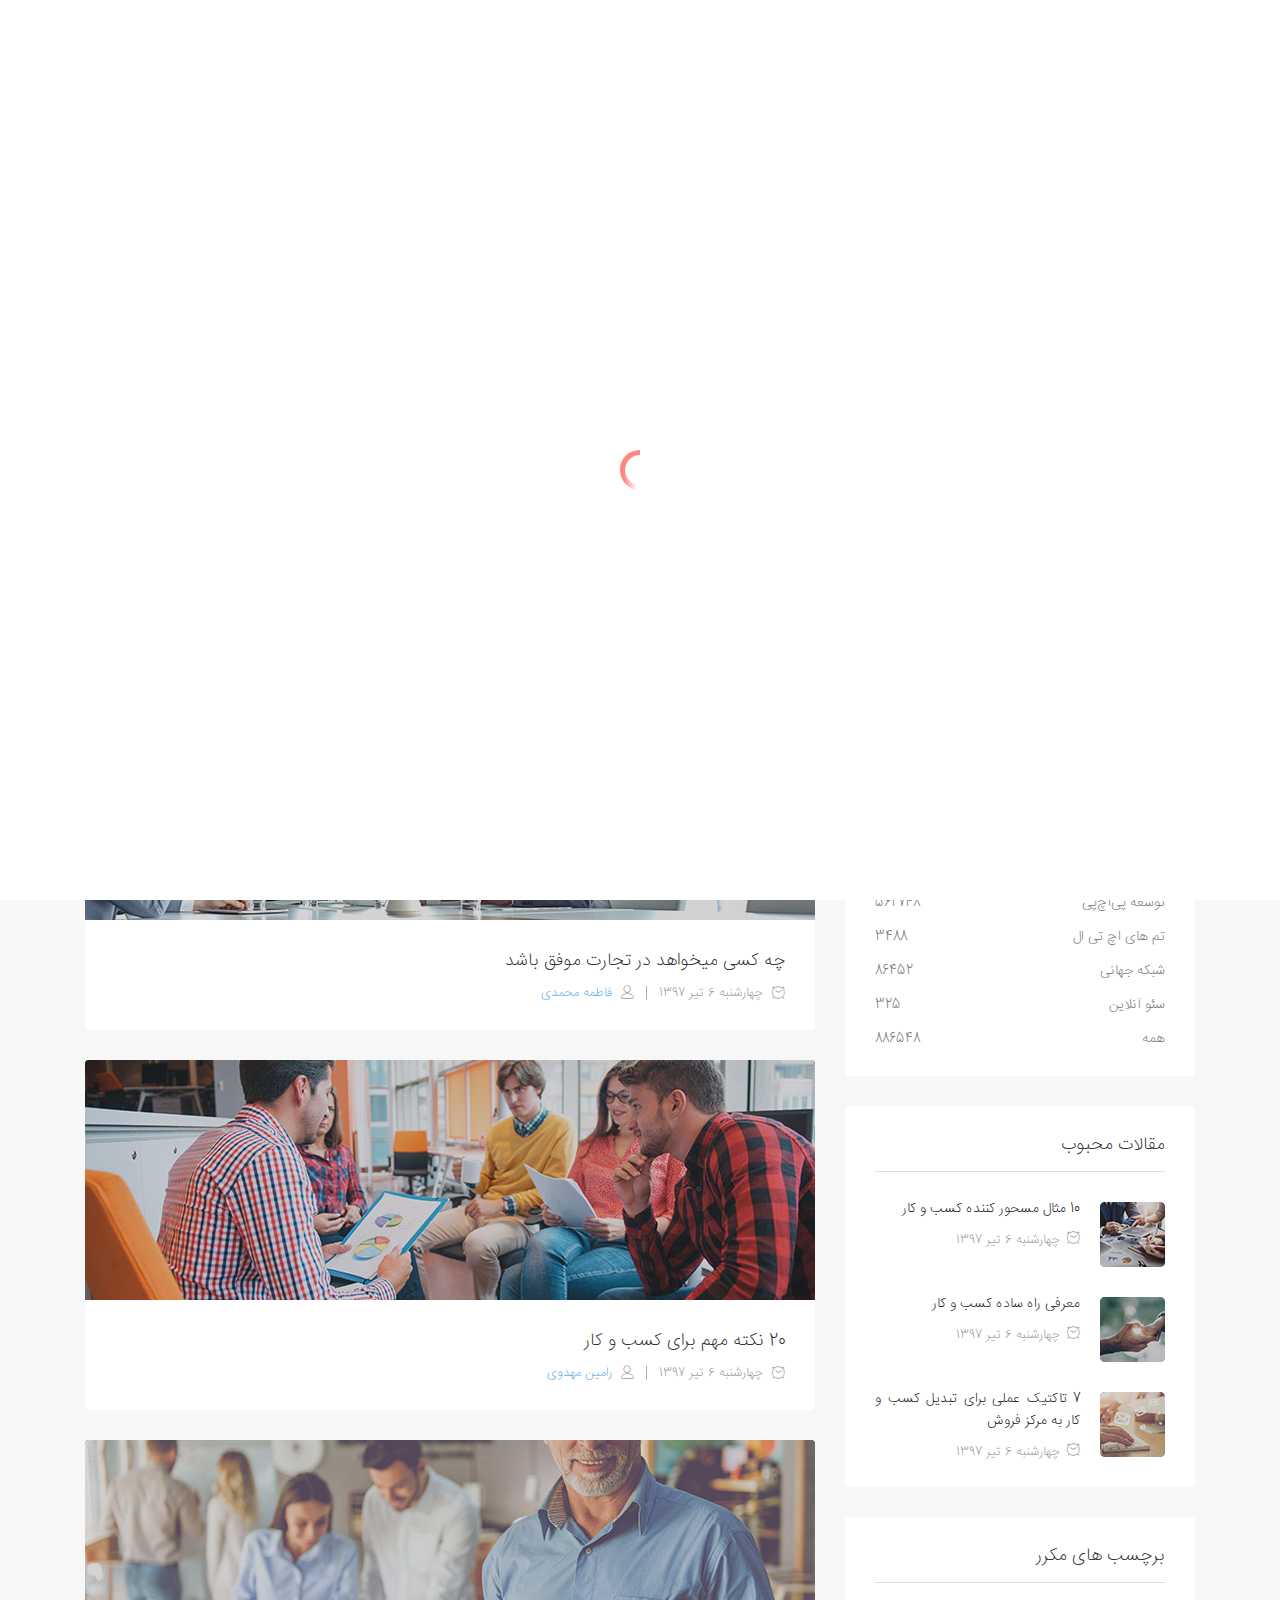
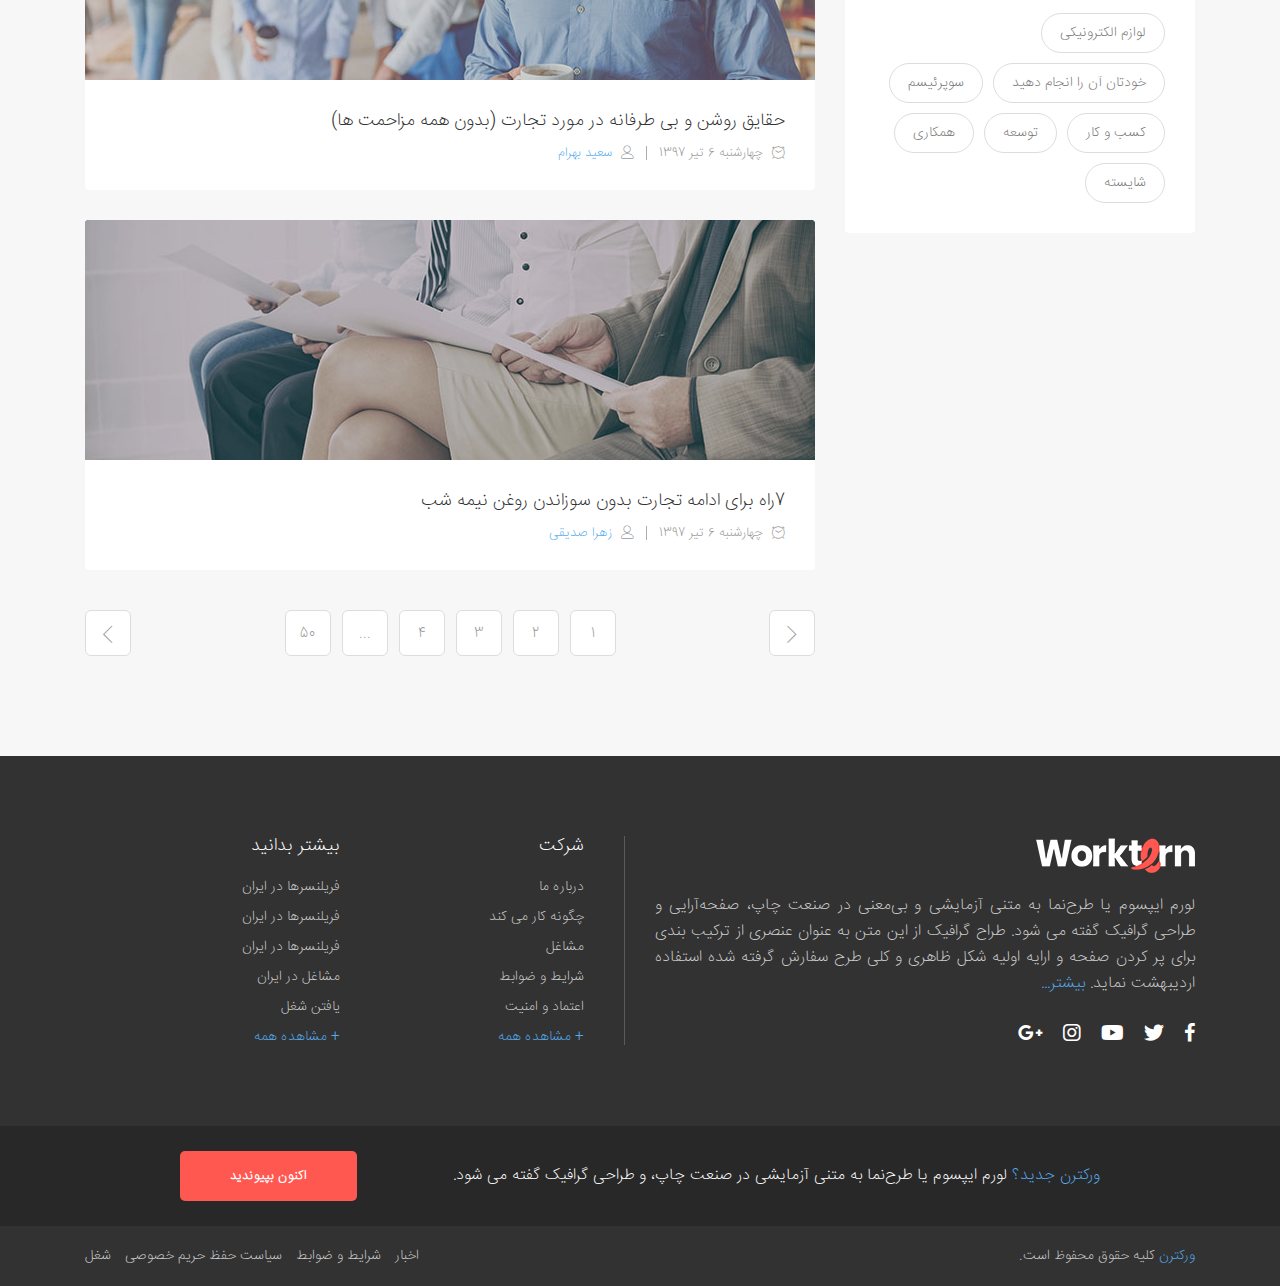
==== worktern/articleclassic.html @ 87391714 "123" ====
<!doctype html>
<!--[if lt IE 7]>		<html class="no-js lt-ie9 lt-ie8 lt-ie7" lang=""> <![endif]-->
<!--[if IE 7]>			<html class="no-js lt-ie9 lt-ie8" lang=""> <![endif]-->
<!--[if IE 8]>			<html class="no-js lt-ie9" lang=""> <![endif]-->
<!--[if gt IE 8]><!-->	<html class="no-js" lang="" dir="rtl"> <!--<![endif]-->

<!-- Mirrored from amentotech.com/htmls/worktern/articleclassic.html by HTTrack Website Copier/3.x [XR&CO'2014], Fri, 29 Nov 2019 17:59:25 GMT -->
<head>
	<meta charset="utf-8">
	<meta http-equiv="X-UA-Compatible" content="IE=edge">
	<title>BootStrap HTML5 CSS3 Theme</title>
	<meta name="description" content="">
	<meta name="viewport" content="width=device-width, initial-scale=1">
	<link rel="apple-touch-icon" href="apple-touch-icon.png">
	<link rel="icon" href="images/favicon.png" type="image/x-icon">
	<link rel="stylesheet" href="css/bootstrap.min.css">
	<link rel="stylesheet" href="css/normalize.css">
	<link rel="stylesheet" href="css/scrollbar.css">
	<link rel="stylesheet" href="css/fontawesome/fontawesome-all.css">
	<link rel="stylesheet" href="css/font-awesome.min.css">
	<link rel="stylesheet" href="css/owl.carousel.min.css">
	<link rel="stylesheet" href="css/jquery-ui.css">
	<link rel="stylesheet" href="css/linearicons.css">
	<link rel="stylesheet" href="css/tipso.css">
	<link rel="stylesheet" href="css/chosen.css">
	<link rel="stylesheet" href="css/prettyPhoto.css">
	<link rel="stylesheet" href="css/main.css">
	<link rel="stylesheet" href="css/color.css">
	<link rel="stylesheet" href="css/transitions.css">
	<link rel="stylesheet" href="css/responsive.css">
	<script src="js/vendor/modernizr-2.8.3-respond-1.4.2.min.js"></script>
</head>
<body class="wt-login">
	<!--[if lt IE 8]>
		<p class="browserupgrade">You are using an <strong>outdated</strong> browser. Please <a href="http://browsehappy.com/">upgrade your browser</a> to improve your experience.</p>
	<![endif]-->
	<!-- Preloader Start -->
	<div class="preloader-outer">
		<div class="loader"></div>
	</div>
	<!-- Preloader End -->
	<!-- Wrapper Start -->
	<div id="wt-wrapper" class="wt-wrapper wt-haslayout">
		<!-- Content Wrapper Start -->
		<div class="wt-contentwrapper">
			<!-- Header Start -->
			<header id="wt-header" class="wt-header wt-headervtwo wt-haslayout">
				<div class="wt-navigationarea">
					<div class="container-fluid">
						<div class="row">
							<div class="col-xs-12 col-sm-12 col-md-12 col-lg-12">
								<strong class="wt-logo"><a href="index-2.html"><img src="images/logo.png" alt="company logo here"></a></strong>
								<form class="wt-formtheme wt-formbanner wt-formbannervtwo">
									<fieldset>
										<div class="form-group">
											<input type="text" name="job" class="form-control" placeholder="من دنبال ... می گردم.">
											<div class="wt-formoptions">
												<div class="wt-dropdown">
													<span>در: <em class="selected-search-type">فریلنسرها</em><i class="lnr lnr-chevron-down"></i></span>
												</div>
												<div class="wt-radioholder">
													<span class="wt-radio">
														<input id="wt-freelancers" data-title="فریلنسرها" type="radio" name="searchtype" value="freelancer" checked="">
														<label for="wt-freelancers">فریلنسرها</label>
													</span>
													<span class="wt-radio">
														<input id="wt-jobs" data-title="مشاغل" type="radio" name="searchtype" value="job">
														<label for="wt-jobs">مشاغل</label>
													</span>
													<span class="wt-radio">
														<input id="wt-companies" data-title="شرکت ها" type="radio" name="searchtype" value="job">
														<label for="wt-companies">شرکت ها</label>
													</span>
												</div>
												<a href="javascrip:void(0);" class="wt-searchbtn"><i class="lnr lnr-magnifier"></i></a>
											</div>
										</div>
									</fieldset>
								</form>
								<div class="wt-rightarea">
									<nav id="wt-nav" class="wt-nav navbar-expand-lg">
										<button class="navbar-toggler" type="button" data-toggle="collapse" data-target="#navbarNav" aria-controls="navbarNav" aria-expanded="false" aria-label="Toggle navigation">
											<i class="lnr lnr-menu"></i>
										</button>
										<div class="collapse navbar-collapse wt-navigation" id="navbarNav">
											<ul class="navbar-nav">
												<li class="menu-item-has-children page_item_has_children">
													<a href="javascript:void(0);">اصلی</a>
													<ul class="sub-menu">
														<li class="menu-item-has-children page_item_has_children wt-notificationicon"><span class="wt-dropdowarrow"><i class="lnr lnr-chevron-left"></i></span>
															<a href="javascript:void(0);">صفحه اصلی</a>
															<ul class="sub-menu">
																<li><a href="index-2.html">صفحه اصلی 1</a></li>
																<li class="wt-newnoti"><a href="indexvtwo.html">صفحه اصلی 2<em>بدون ورود به سیستم</em></a></li>
															</ul>
														</li>
														<li class="menu-item-has-children page_item_has_children"><span class="wt-dropdowarrow"><i class="lnr lnr-chevron-left"></i></span>
															<a href="javascript:void(0);">مقاله</a>
															<ul class="sub-menu">
																<li><a href="articlelist.html">لیست مقاله</a></li>
																<li><a href="articlegrid.html">شبکه مقاله</a></li>
																<li><a href="articlesingle.html">مقاله مجرد</a></li>
																<li><a href="articleclassic.html">مقاله کلاسیک</a></li>
															</ul>
														</li>
														<li class="menu-item-has-children page_item_has_children"><span class="wt-dropdowarrow"><i class="lnr lnr-chevron-left"></i></span>
															<a href="javascript:void(0);">شرکت</a>
															<ul class="sub-menu">
																<li><a href="companygrid.html">شبکه شرکت</a></li>
																<li><a href="companysigle.html">شرکت مجرد</a></li>
															</ul>
														</li>
														<li>
															<a href="about.html">درباره</a>
														</li>
														<li>
															<a href="privacypolicy.html">سیاست حفظ حریم خصوصی</a>
														</li>
														<li>
															<a href="comingsoon.html">به زودی</a>
														</li>
														<li>
															<a href="404page.html">صفحه 404</a>
														</li>
													</ul>
												</li>
												<li class="nav-item">
													<a href="howitworks.html">چگونه کار می کند</a>
												</li>
												<li class="menu-item-has-children page_item_has_children">
													<a href="javascript:void(0);">مرور مشاغل</a>
													<ul class="sub-menu">
														<li>
															<a href="joblisting.html">لیست مشاغل</a>
														</li>
														<li class="current-menu-item">
															<a href="jobsingle.html">مشاغل مجرد</a>
														</li>
														<li>
															<a href="jobproposal.html">پیشنهاد شغل</a>
														</li>
													</ul>
												</li>
												<li class="menu-item-has-children page_item_has_children">
													<a href="javascript:void(0);">مشاهده فریلنسرها</a>
													<ul class="sub-menu">
														<li>
															<a href="userlisting.html">لیست کاربران</a>
														</li>
														<li class="current-menu-item">
															<a href="usersingle.html">کاربر مجرد</a>
														</li>
													</ul>
												</li>
											</ul>
										</div>
									</nav>
									<div class="wt-loginarea">
										<figure class="wt-userimg">
											<img src="images/user-login.png" alt="img description">
										</figure>
										<div class="wt-loginoption">
											<a href="javascript:void(0);" id="wt-loginbtn" class="wt-loginbtn">ورود به سیستم</a>
											<div class="wt-loginformhold">
												<div class="wt-loginheader">
													<span>ورود به سیستم</span>
													<a href="javascript:;"><i class="fa fa-times"></i></a>
												</div>
												<form class="wt-formtheme wt-loginform do-login-form">
													<fieldset>
														<div class="form-group">
															<input type="text" name="username" class="form-control" placeholder="نام کاربری">
														</div>
														<div class="form-group">
															<input type="password" name="password" class="form-control" placeholder="رمز عبور">
														</div>
														<div class="wt-logininfo">
															<a href="javascript:;" class="wt-btn do-login-button">ورود به سیستم</a>
															<span class="wt-checkbox">
																<input id="wt-login" type="checkbox" name="rememberme">
																<label for="wt-login">اطلاعات مرا به خاطر بسپار</label>
															</span>
														</div>
													</fieldset>
													<div class="wt-loginfooterinfo">
														<a href="javascript:;" class="wt-forgot-password">فراموشی رمز عبور</a>
														<a href="register.html">ایجاد حساب</a>
													</div>
												</form>
											    <form class="wt-formtheme wt-loginform do-forgot-password-form wt-hide-form">
											        <fieldset>
											            <div class="form-group">
											                <input type="email" name="email" class="form-control get_password" placeholder="ایمیل">
											            </div>
											           
											            <div class="wt-logininfo">
											                <a href="javascript:;" class="wt-btn do-get-password">دریافت رمز عبور</a>
											            </div>     
											        </fieldset>
											        <div class="wt-loginfooterinfo">
											            <a href="javascript:void(0);" class="wt-show-login">ورود به سیستم</a>
											            <a href="register.html">ایجاد حساب</a>
											        </div>
											    </form>
											</div>
										</div>
										<a href="register.html" class="wt-btn">اکنون بپیوندید</a>
									</div>
									<div class="wt-userlogedin">
										<figure class="wt-userimg">
											<img src="images/user-img.jpg" alt="image description">
										</figure>
										<div class="wt-username">
											<h3> پریسا محمدی</h3>
											<span>پریسا محمدی</span>
										</div>
										<nav class="wt-usernav">
											<ul>
												<li class="menu-item-has-children page_item_has_children">
													<a href="javascript:void(0);">
														<span>بینش </span>
													</a>
													<ul class="sub-menu children">
														<li><a href="dashboard-insights.html">بینش ها</a></li>
														<li><a href="dashboard-insightsuser.html">بینش کاربر</a></li>
													</ul>
												</li>
												<li>
													<a href="dashboard-profile.html">
														<span>پروفایل من</span>
													</a>
												</li>
												<li class="menu-item-has-children">
													<a href="javascript:void(0);">
														<span>همه مشاغل</span>
													</a>
													<ul class="sub-menu">
														<li><a href="dashboard-completejobs.html">مشاغل تکمیل شده</a></li>
														<li><a href="dashboard-canceljobs.html">مشاغل لغو شده</a></li>
														<li><a href="dashboard-ongoingjob.html">مشاغل مداوم</a></li>
														<li><a href="dashboard-ongoingsingle.html">مجرد مداوم</a></li>
													</ul>
												</li>
												<li>
													<a href="dashboard-managejobs.html">
														<span>مدیریت مشاغل</span>
													</a>
												</li>
												<li class="wt-notificationicon menu-item-has-children">
													<a href="javascript:void(0);">
														<span>پیام ها</span>
													</a>
													<ul class="sub-menu">
														<li><a href="dashboard-messages.html">پیام ها</a></li>
														<li><a href="dashboard-messages2.html">پیام ها 2</a></li>
													</ul>
												</li>
												<li>
													<a href="dashboard-saveitems.html">
														<span> موارد ذخیره شده من </span>
													</a>
												</li>
												<li>
													<a href="dashboard-invocies.html">
														<span>فاکتورها </span>
													</a>
												</li>
												<li>
													<a href="dashboard-category.html">
														<span>دسته بندی</span>
													</a>
												</li>
												<li>
													<a href="dashboard-packages.html">
														<span>بسته ها</span>
													</a>
												</li>
												<li>
													<a href="dashboard-proposals.html">
														<span>پیشنهادات</span>
													</a>
												</li>
												<li>
													<a href="dashboard-accountsettings.html">
														<span>تنظیمات حساب</span>
													</a>
												</li>
												<li>
													<a href="dashboard-helpsupport.html">
														<span>راهنما و پشتیبانی</span>
													</a>
												</li>
												<li>
													<a href="index-2.html">
														<span> خروج از سیستم</span>
													</a>
												</li>
											</ul>
										</nav>
									</div>
								</div>
							</div>
						</div>
					</div>
				</div>
			</header>
			<!--Header End-->
			<!--Inner Home Banner Start-->
			<div class="wt-haslayout wt-innerbannerholder">
				<div class="container">
					<div class="row justify-content-md-center">
						<div class="col-xs-12 col-sm-12 col-md-8 push-md-2 col-lg-6 push-lg-3">
							<div class="wt-innerbannercontent">
							<div class="wt-title"><h2>مقالات جدید</h2></div>
							<ol class="wt-breadcrumb">
								<li><a href="index-2.html">صفحه اصلی</a></li>
								<li class="wt-active">مقالات</li>
							</ol>
							</div>
						</div>
					</div>
				</div>
			</div>
			<!--Inner Home End-->
			<!--Main Start-->
			<main id="wt-main" class="wt-main wt-haslayout wt-innerbgcolor">
				<!--Two Columns Start-->
				<div class="wt-haslayout wt-main-section">
					<div class="container">
						<div class="row">
							<div id="wt-twocolumns" class="wt-twocolumns wt-haslayout">
								<div class="col-xs-12 col-sm-12 col-md-5 col-lg-5 col-xl-4 float-right">
									<aside id="wt-sidebar" class="wt-sidebar">
										<div class="wt-widget wt-startsearch">
											<div class="wt-widgettitle">
												<h2> جستجوی خود را شروع کنید </h2>
											</div>
											<div class="wt-widgetcontent">
												<form class="wt-formtheme wt-formsearch">
													<fieldset>
														<div class="form-group">
															<input type="text" name="Search" class="form-control" placeholder="جستجوی شرکت">
															<a href="javascrip:void(0);" class="wt-searchgbtn"><i class="lnr lnr-magnifier"></i></a>
														</div>
													</fieldset>
												</form>
											</div>
										</div>
										<div class="wt-widget wt-categoriesholder">
											<div class="wt-widgettitle">
												<h2>دسته بندی ها</h2>
											</div>
											<div class="wt-widgetcontent">
												<ul class="wt-categoriescontent">
													<li><a href="javascript:void(0);">پی اس دی الگوی وب<em>15325</em></a></li>
													<li><a href="javascript:void(0);">توسعه پی‌اچ‌پی<em>562748</em></a></li>
													<li><a href="javascript:void(0);">تم های اچ تی ال<em>3488</em></a></li>
													<li><a href="javascript:void(0);">شبکه جهانی<em>86452</em></a></li>
													<li><a href="javascript:void(0);">سئو آنلاین  <em>325</em></a></li>
													<li><a href="javascript:void(0);">همه <em>886548</em></a></li>
												</ul>
											</div>
										</div>
										<div class="wt-widget wt-widgetarticlesholder">
											<div class="wt-widgettitle">
												<h2>مقالات محبوب</h2>
											</div>
											<div class="wt-widgetcontent">
												<div class="wt-particlehold">
													<figure>
														<img src="images/thumbnail/img-01.jpg" alt="image description">
													</figure>
													<div class="wt-particlecontent">
														<h3><a href="javascript:void(0);">10 مثال مسحور کننده کسب و کار </a></h3>
														<span><i class="lnr lnr-clock"></i> چهارشنبه 6 تير 1397</span>
													</div>
												</div>
												<div class="wt-particlehold">
													<figure>
														<img src="images/thumbnail/img-02.jpg" alt="image description">
													</figure>
													<div class="wt-particlecontent">
														<h3><a href="javascript:void(0);"> معرفی راه ساده کسب و کار </a></h3>
														<span><i class="lnr lnr-clock"></i> چهارشنبه 6 تير 1397</span>
													</div>
												</div>
												<div class="wt-particlehold">
													<figure>
														<img src="images/thumbnail/img-03.jpg" alt="image description">
													</figure>
													<div class="wt-particlecontent">
														<h3><a href="javascript:void(0);">7 تاکتیک عملی برای تبدیل کسب و کار به مرکز فروش</a></h3>
														<span><i class="lnr lnr-clock"></i> چهارشنبه 6 تير 1397</span>
													</div>
												</div>
											</div>
										</div>
										<div class="wt-widget wt-widgettagshold">
											<div class="wt-widgettitle">
												<h2> برچسب های مکرر</h2>
											</div>
											<div class="wt-widgetcontent">
												<div class="wt-widgettag">
													<a href="javascript:void(0);"> لوازم الکترونیکی</a>
													<a href="javascript:void(0);">خودتان آن را انجام دهید</a>
													<a href="javascript:void(0);">سوپرئیسم</a>
													<a href="javascript:void(0);">کسب و کار</a>
													<a href="javascript:void(0);">توسعه </a>
													<a href="javascript:void(0);">همکاری </a>
													<a href="javascript:void(0);">شایسته </a>
												</div>
											</div>
										</div>
									</aside>
								</div>
								<div class="col-xs-12 col-sm-12 col-md-7 col-lg-7 col-xl-8 float-right">
									<div class="wt-classicaricle-holder">
										<div class="wt-classicaricle-header">
											<div class="wt-title">
												<h2> جدیدترین مقالات ما</h2>
											</div>
											<div class="wt-description">
												<p>لورم ایپسوم یا طرح‌نما  به متنی آزمایشی و بی‌معنی در صنعت چاپ،
            صفحه‌آرایی و طراحی
            گرافیک گفته می شود. برای پر کردن صفحه و ارایه
            اولیه شکل
             ظاهری و کلی طرح سفارش گرفته شده استفاده اردیبهشت نماید.</p>
											</div>
										</div>
										<div class="wt-article-holder">
											<div class="wt-article">
												<figure>
													<img src="images/article/classic/img-01.jpg" alt="img description">
												</figure>
												<div class="wt-articlecontent">
													<div class="wt-title">
														<h2> چه کسی میخواهد در تجارت موفق باشد</h2>
													</div>
													<ul class="wt-postarticlemeta">
														<li>
															<a href="javascript:void(0);">
																<i class="lnr lnr-clock"></i>
																<span>چهارشنبه 6 تير 1397</span>
															</a>
														</li>
														<li>
															<a href="javascript:void(0);">
																<i class="lnr lnr-user"></i>
																<span> فاطمه محمدی </span>
															</a>
														</li>
													</ul>
												</div>
											</div>
											<div class="wt-article">
												<figure>
													<img src="images/article/classic/img-02.jpg" alt="img description">
												</figure>
												<div class="wt-articlecontent">
													<div class="wt-title">
														<h2>20  نکته مهم برای کسب و کار </h2>
													</div>
													<ul class="wt-postarticlemeta">
														<li>
															<a href="javascript:void(0);">
																<i class="lnr lnr-clock"></i>
																<span>چهارشنبه 6 تير 1397</span>
															</a>
														</li>
														<li>
															<a href="javascript:void(0);">
																<i class="lnr lnr-user"></i>
																<span> رامین مهدوی</span>
															</a>
														</li>
													</ul>
												</div>
											</div>
											<div class="wt-article">
												<figure>
													<img src="images/article/classic/img-03.jpg" alt="img description">
												</figure>
												<div class="wt-articlecontent">
													<div class="wt-title">
														<h2>حقایق روشن و بی طرفانه در مورد تجارت (بدون همه مزاحمت ها)</h2>
													</div>
													<ul class="wt-postarticlemeta">
														<li>
															<a href="javascript:void(0);">
																<i class="lnr lnr-clock"></i>
																<span>چهارشنبه 6 تير 1397</span>
															</a>
														</li>
														<li>
															<a href="javascript:void(0);">
																<i class="lnr lnr-user"></i>
																<span> سعید بهرام</span>
															</a>
														</li>
													</ul>
												</div>
											</div>
											<div class="wt-article">
												<figure>
													<img src="images/article/classic/img-04.jpg" alt="img description">
												</figure>
												<div class="wt-articlecontent">
													<div class="wt-title">
														<h2>7راه برای ادامه تجارت بدون سوزاندن روغن نیمه شب </h2>
													</div>
													<ul class="wt-postarticlemeta">
														<li>
															<a href="javascript:void(0);">
																<i class="lnr lnr-clock"></i>
																<span>چهارشنبه 6 تير 1397</span>
															</a>
														</li>
														<li>
															<a href="javascript:void(0);">
																<i class="lnr lnr-user"></i>
																<span> زهرا صدیقی</span>
															</a>
														</li>
													</ul>
												</div>
											</div>
										</div>
										<nav class="wt-pagination">
											<ul>
												<li class="wt-prevpage"><a href="javascrip:void(0);"><i class="lnr lnr-chevron-left"></i></a></li>
												<li><a href="javascrip:void(0);">1</a></li>
												<li><a href="javascrip:void(0);">2</a></li>
												<li><a href="javascrip:void(0);">3</a></li>
												<li><a href="javascrip:void(0);">4</a></li>
												<li><a href="javascrip:void(0);">...</a></li>
												<li><a href="javascrip:void(0);">50</a></li>
												<li class="wt-nextpage"><a href="javascrip:void(0);"><i class="lnr lnr-chevron-right"></i></a></li>
											</ul>
										</nav>
									</div>
								</div>
							</div>
						</div>
					</div>
				</div>
				<!--Two Columns End-->
			</main>
			<!--Main End-->
			<!--Footer Start-->
			<footer id="wt-footer" class="wt-footer wt-haslayout">
				<div class="wt-footerholder wt-haslayout">
					<div class="container">
						<div class="row">
							<div class="col-12 col-sm-12 col-md-6 col-lg-6">
								<div class="wt-footerlogohold">
									<strong class="wt-logo"><a href="index-2.html"><img src="images/flogo.png" alt="company logo here"></a></strong>
									<div class="wt-description">
										<p>لورم ایپسوم یا طرح‌نما  به متنی آزمایشی و بی‌معنی در صنعت چاپ،
            صفحه‌آرایی و طراحی
            گرافیک گفته می شود. طراح گرافیک از این متن به عنوان عنصری از ترکیب بندی برای پر کردن صفحه و ارایه
            اولیه شکل
             ظاهری و کلی طرح سفارش گرفته شده استفاده اردیبهشت نماید. <a href="javascript:void(0);">بیشتر...</a></p>
									</div>
									<ul class="wt-socialiconssimple wt-socialiconfooter">
										<li class="wt-facebook"><a href="javascript:void(0);"><i class="fa fa-facebook-f"></i></a></li>
										<li class="wt-twitter"><a href="javascript:void(0);"><i class="fab fa-twitter"></i></a></li>
										<li class="wt-youtube"><a href="javascript:void(0);"><i class="fab fa-youtube"></i></a></li>
										<li class="wt-instagram"><a href="javascript:void(0);"><i class="fab fa-instagram"></i></a></li>
										<li class="wt-googleplus"><a href="javascript:void(0);"><i class="fab fa-google-plus-g"></i></a></li>
									</ul>
								</div>
							</div>
							<div class="col-12 col-sm-6 col-md-3 col-lg-3">
								<div class="wt-footercol wt-widgetcompany">
									<div class="wt-fwidgettitle">
										<h3>شرکت</h3>
									</div>
									<ul class="wt-fwidgetcontent">
										<li><a href="javascript:void(0);">درباره ما</a></li>
										<li><a href="javascript:void(0);">چگونه کار می کند</a></li>
										<li><a href="javascript:void(0);">مشاغل</a></li>
										<li><a href="javascript:void(0);">شرایط و ضوابط</a></li>
										<li><a href="javascript:void(0);">اعتماد و امنیت</a></li>
										<li class="wt-viewmore"><a href="javascript:void(0);">+ مشاهده همه</a></li>
									</ul>
								</div>
							</div>
							<div class="col-12 col-sm-6 col-md-3 col-lg-3">
								<div class="wt-footercol wt-widgetexplore">
									<div class="wt-fwidgettitle">
										<h3>بیشتر بدانید</h3>
									</div>
									<ul class="wt-fwidgetcontent">
										<li><a href="javascript:void(0);">فریلنسرها در ایران </a></li>
										<li><a href="javascript:void(0);">فریلنسرها در ایران</a></li>
										<li><a href="javascript:void(0);">فریلنسرها در ایران</a></li>
										<li><a href="javascript:void(0);">مشاغل در ایران</a></li>
										<li><a href="javascript:void(0);"> یافتن شغل</a></li>
										<li class="wt-viewmore"><a href="javascript:void(0);">+ مشاهده همه</a></li>
									</ul>
								</div>
							</div>
						</div>
					</div>
				</div>
				<div class="wt-haslayout wt-joininfo">
					<div class="container">
						<div class="row justify-content-md-center">
							<div class="col-xs-12 col-sm-12 col-md-12 col-lg-10 push-lg-1">
								<div class="wt-companyinfo">
									<span><a href="javascript:void(0);">ورکترن جدید؟</a> لورم ایپسوم یا طرح‌نما به متنی آزمایشی  در صنعت چاپ،
            و طراحی
            گرافیک گفته می شود.</span>
								</div>
								<div class="wt-fbtnarea">
									<a href="javascript:void(0)" class="wt-btn">اکنون بپیوندید</a>
								</div>
							</div>
						</div>
					</div>
				</div>
				<div class="wt-haslayout wt-footerbottom">
					<div class="container">
						<div class="row">
							<div class="col-xs-12 col-sm-12 col-md-12 col-lg-12">
								<p class="wt-copyrights"><span>ورکترن</span> کلیه حقوق محفوظ است.</p>
								<nav class="wt-addnav">
									<ul>
										<li><a href="javascript:void(0);">اخبار</a></li>
										<li><a href="javascript:void(0);">شرایط و ضوابط</a></li>
										<li><a href="javascript:void(0);">سیاست حفظ حریم خصوصی </a></li>
										<li><a href="javascript:void(0);">شغل</a></li>
									</ul>
								</nav>
							</div>
						</div>
					</div>
				</div>
			</footer>
			<!--Footer End-->
		</div>
		<!--Content Wrapper End-->
	</div>
	<!--Wrapper End-->
	<script src="js/vendor/jquery-3.3.1.js"></script>
	<script src="js/vendor/jquery-library.js"></script>
	<script src="js/vendor/bootstrap.min.js"></script>
	<script src="js/owl.carousel.min.js"></script>
	<script src="js/chosen.jquery.js"></script>
	<script src="js/tilt.jquery.js"></script>
	<script src="js/scrollbar.min.js"></script>
	<script src="js/prettyPhoto.js"></script>
	<script src="js/jquery-ui.js"></script>
	<script src="js/readmore.js"></script>
	<script src="js/countTo.js"></script>
	<script src="js/appear.js"></script>
	<script src="js/tipso.js"></script>
	<script src="js/jRate.js"></script>
	<script src="js/main.js"></script>
</body>

<!-- Mirrored from amentotech.com/htmls/worktern/articleclassic.html by HTTrack Website Copier/3.x [XR&CO'2014], Fri, 29 Nov 2019 17:59:28 GMT -->
</html>
---- worktern/css/scrollbar.css ----
/*
== malihu jquery custom scrollbar plugin ==
Plugin URI: http://manos.malihu.gr/jquery-custom-content-scroller
*/

/*
CONTENTS: 
	1. BASIC STYLE - Plugin's basic/essential CSS properties (normally, should not be edited). 
	2. VERTICAL SCROLLBAR - Positioning and dimensions of vertical scrollbar. 
	3. HORIZONTAL SCROLLBAR - Positioning and dimensions of horizontal scrollbar.
	4. VERTICAL AND HORIZONTAL SCROLLBARS - Positioning and dimensions of 2-axis scrollbars. 
	5. TRANSITIONS - CSS3 transitions for hover events, auto-expanded and auto-hidden scrollbars. 
	6. SCROLLBAR COLORS, OPACITY AND BACKGROUNDS 
		6.1 THEMES - Scrollbar colors, opacity, dimensions, backgrounds etc. via ready-to-use themes.
*/

/* 
------------------------------------------------------------------------------------------------------------------------
1. BASIC STYLE  
------------------------------------------------------------------------------------------------------------------------
*/

.mCustomScrollbar {
  -ms-touch-action: pinch-zoom;
  touch-action: pinch-zoom; /* direct pointer events to js */
}
.mCustomScrollbar.mCS_no_scrollbar,
.mCustomScrollbar.mCS_touch_action {
  -ms-touch-action: auto;
  touch-action: auto;
}

.mCustomScrollBox {
  /* contains plugin's markup */
  position: relative;
  overflow: hidden;
  height: 100%;
  max-width: 100%;
  outline: none;
  direction: ltr;
}

.mCSB_container {
  /* contains the original content */
  overflow: hidden;
  width: auto;
  height: auto;
}
/* 
------------------------------------------------------------------------------------------------------------------------
2. VERTICAL SCROLLBAR 
y-axis
------------------------------------------------------------------------------------------------------------------------
*/
.mCSB_inside > .mCSB_container {
  margin-right: 30px;
}
.mCSB_container.mCS_no_scrollbar_y.mCS_y_hidden {
  margin-right: 0;
} /* non-visible scrollbar */
.mCS-dir-rtl > .mCSB_inside > .mCSB_container {
  /* RTL direction/left-side scrollbar */
  margin-left: 0;
  margin-right: 0px;
  text-align: justify;
}

.mCS-dir-rtl > .mCSB_inside > .mCSB_container.mCS_no_scrollbar_y.mCS_y_hidden {
  margin-left: 0;
} /* RTL direction/left-side scrollbar */
.mCSB_scrollTools {
  /* contains scrollbar markup (draggable element, dragger rail, buttons etc.) */
  position: absolute;
  width: 16px;
  height: auto;
  left: auto;
  top: 0;
  right: 0;
  bottom: 0;
}
.mCSB_outside + .mCSB_scrollTools {
  right: -26px;
} /* scrollbar position: outside */
.mCS-dir-rtl > .mCSB_inside > .mCSB_scrollTools,
.mCS-dir-rtl > .mCSB_outside + .mCSB_scrollTools {
  /* RTL direction/left-side scrollbar */
  right: auto;
  left: 0;
}
.mCS-dir-rtl > .mCSB_outside + .mCSB_scrollTools {
  left: -26px;
} /* RTL direction/left-side scrollbar (scrollbar position: outside) */
.mCSB_scrollTools .mCSB_draggerContainer {
  /* contains the draggable element and dragger rail markup */
  position: absolute;
  top: 0;
  left: 0;
  bottom: 0;
  right: 0;
  height: auto;
}
.mCSB_scrollTools a + .mCSB_draggerContainer {
  margin: 20px 0;
}
.mCSB_scrollTools .mCSB_draggerRail {
  width: 2px;
  height: 100%;
  margin: 0 auto;
  -webkit-border-radius: 16px;
  -moz-border-radius: 16px;
  border-radius: 16px;
}
.mCSB_scrollTools .mCSB_dragger {
  /* the draggable element */
  cursor: pointer;
  width: 100%;
  height: 30px; /* minimum dragger height */
  z-index: 1;
}
.mCSB_scrollTools .mCSB_dragger .mCSB_dragger_bar {
  /* the dragger element */
  position: relative;
  width: 4px;
  height: 100%;
  margin: 0 auto;
  -webkit-border-radius: 16px;
  -moz-border-radius: 16px;
  border-radius: 16px;
  text-align: center;
}
.mCSB_scrollTools_vertical.mCSB_scrollTools_onDrag_expand
  .mCSB_dragger.mCSB_dragger_onDrag_expanded
  .mCSB_dragger_bar,
.mCSB_scrollTools_vertical.mCSB_scrollTools_onDrag_expand
  .mCSB_draggerContainer:hover
  .mCSB_dragger
  .mCSB_dragger_bar {
  width: 12px; /* auto-expanded scrollbar */
}
.mCSB_scrollTools_vertical.mCSB_scrollTools_onDrag_expand
  .mCSB_dragger.mCSB_dragger_onDrag_expanded
  + .mCSB_draggerRail,
.mCSB_scrollTools_vertical.mCSB_scrollTools_onDrag_expand
  .mCSB_draggerContainer:hover
  .mCSB_draggerRail {
  width: 8px; /* auto-expanded scrollbar */
}
.mCSB_scrollTools .mCSB_buttonUp,
.mCSB_scrollTools .mCSB_buttonDown {
  display: block;
  position: absolute;
  height: 20px;
  width: 100%;
  overflow: hidden;
  margin: 0 auto;
  cursor: pointer;
}
.mCSB_scrollTools .mCSB_buttonDown {
  bottom: 0;
}
/* 
------------------------------------------------------------------------------------------------------------------------
3. HORIZONTAL SCROLLBAR 
x-axis
------------------------------------------------------------------------------------------------------------------------
*/
.mCSB_horizontal.mCSB_inside > .mCSB_container {
  margin-right: 0;
  margin-bottom: 30px;
}
.mCSB_horizontal.mCSB_outside > .mCSB_container {
  min-height: 100%;
}
.mCSB_horizontal > .mCSB_container.mCS_no_scrollbar_x.mCS_x_hidden {
  margin-bottom: 0;
} /* non-visible scrollbar */
.mCSB_scrollTools.mCSB_scrollTools_horizontal {
  width: auto;
  height: 16px;
  top: auto;
  right: 0;
  bottom: 0;
  left: 0;
}
.mCustomScrollBox + .mCSB_scrollTools.mCSB_scrollTools_horizontal,
.mCustomScrollBox
  + .mCSB_scrollTools
  + .mCSB_scrollTools.mCSB_scrollTools_horizontal {
  bottom: -26px;
} /* scrollbar position: outside */
.mCSB_scrollTools.mCSB_scrollTools_horizontal a + .mCSB_draggerContainer {
  margin: 0 20px;
}
.mCSB_scrollTools.mCSB_scrollTools_horizontal .mCSB_draggerRail {
  width: 100%;
  height: 2px;
  margin: 7px 0;
}
.mCSB_scrollTools.mCSB_scrollTools_horizontal .mCSB_dragger {
  width: 30px; /* minimum dragger width */
  height: 100%;
  left: 0;
}
.mCSB_scrollTools.mCSB_scrollTools_horizontal .mCSB_dragger .mCSB_dragger_bar {
  width: 100%;
  height: 4px;
  margin: 6px auto;
}
.mCSB_scrollTools_horizontal.mCSB_scrollTools_onDrag_expand
  .mCSB_dragger.mCSB_dragger_onDrag_expanded
  .mCSB_dragger_bar,
.mCSB_scrollTools_horizontal.mCSB_scrollTools_onDrag_expand
  .mCSB_draggerContainer:hover
  .mCSB_dragger
  .mCSB_dragger_bar {
  height: 12px; /* auto-expanded scrollbar */
  margin: 2px auto;
}
.mCSB_scrollTools_horizontal.mCSB_scrollTools_onDrag_expand
  .mCSB_dragger.mCSB_dragger_onDrag_expanded
  + .mCSB_draggerRail,
.mCSB_scrollTools_horizontal.mCSB_scrollTools_onDrag_expand
  .mCSB_draggerContainer:hover
  .mCSB_draggerRail {
  height: 8px; /* auto-expanded scrollbar */
  margin: 4px 0;
}
.mCSB_scrollTools.mCSB_scrollTools_horizontal .mCSB_buttonLeft,
.mCSB_scrollTools.mCSB_scrollTools_horizontal .mCSB_buttonRight {
  display: block;
  position: absolute;
  width: 20px;
  height: 100%;
  overflow: hidden;
  margin: 0 auto;
  cursor: pointer;
}
.mCSB_scrollTools.mCSB_scrollTools_horizontal .mCSB_buttonLeft {
  left: 0;
}
.mCSB_scrollTools.mCSB_scrollTools_horizontal .mCSB_buttonRight {
  right: 0;
}
/* 
------------------------------------------------------------------------------------------------------------------------
4. VERTICAL AND HORIZONTAL SCROLLBARS 
yx-axis 
------------------------------------------------------------------------------------------------------------------------
*/
.mCSB_container_wrapper {
  position: absolute;
  height: auto;
  width: auto;
  overflow: hidden;
  top: 0;
  left: 0;
  right: 0;
  bottom: 0;
  margin-right: 30px;
  margin-bottom: 30px;
}
.mCSB_container_wrapper > .mCSB_container {
  padding-right: 30px;
  padding-bottom: 30px;
  -webkit-box-sizing: border-box;
  -moz-box-sizing: border-box;
  box-sizing: border-box;
}
.mCSB_vertical_horizontal > .mCSB_scrollTools.mCSB_scrollTools_vertical {
  bottom: 20px;
}
.mCSB_vertical_horizontal > .mCSB_scrollTools.mCSB_scrollTools_horizontal {
  right: 20px;
}
/* non-visible horizontal scrollbar */
.mCSB_container_wrapper.mCS_no_scrollbar_x.mCS_x_hidden
  + .mCSB_scrollTools.mCSB_scrollTools_vertical {
  bottom: 0;
}
/* non-visible vertical scrollbar/RTL direction/left-side scrollbar */
.mCSB_container_wrapper.mCS_no_scrollbar_y.mCS_y_hidden
  + .mCSB_scrollTools
  ~ .mCSB_scrollTools.mCSB_scrollTools_horizontal,
.mCS-dir-rtl
  > .mCustomScrollBox.mCSB_vertical_horizontal.mCSB_inside
  > .mCSB_scrollTools.mCSB_scrollTools_horizontal {
  right: 0;
}
/* RTL direction/left-side scrollbar */
.mCS-dir-rtl
  > .mCustomScrollBox.mCSB_vertical_horizontal.mCSB_inside
  > .mCSB_scrollTools.mCSB_scrollTools_horizontal {
  left: 20px;
}
/* non-visible scrollbar/RTL direction/left-side scrollbar */
.mCS-dir-rtl
  > .mCustomScrollBox.mCSB_vertical_horizontal.mCSB_inside
  > .mCSB_container_wrapper.mCS_no_scrollbar_y.mCS_y_hidden
  + .mCSB_scrollTools
  ~ .mCSB_scrollTools.mCSB_scrollTools_horizontal {
  left: 0;
}
.mCS-dir-rtl > .mCSB_inside > .mCSB_container_wrapper {
  /* RTL direction/left-side scrollbar */
  margin-right: 0;
  margin-left: 30px;
}
.mCSB_container_wrapper.mCS_no_scrollbar_y.mCS_y_hidden > .mCSB_container {
  padding-right: 0;
}
.mCSB_container_wrapper.mCS_no_scrollbar_x.mCS_x_hidden > .mCSB_container {
  padding-bottom: 0;
}
.mCustomScrollBox.mCSB_vertical_horizontal.mCSB_inside
  > .mCSB_container_wrapper.mCS_no_scrollbar_y.mCS_y_hidden {
  margin-right: 0; /* non-visible scrollbar */
  margin-left: 0;
}
/* non-visible horizontal scrollbar */
.mCustomScrollBox.mCSB_vertical_horizontal.mCSB_inside
  > .mCSB_container_wrapper.mCS_no_scrollbar_x.mCS_x_hidden {
  margin-bottom: 0;
}
/* 
------------------------------------------------------------------------------------------------------------------------
5. TRANSITIONS  
------------------------------------------------------------------------------------------------------------------------
*/
.mCSB_scrollTools,
.mCSB_scrollTools .mCSB_dragger .mCSB_dragger_bar,
.mCSB_scrollTools .mCSB_buttonUp,
.mCSB_scrollTools .mCSB_buttonDown,
.mCSB_scrollTools .mCSB_buttonLeft,
.mCSB_scrollTools .mCSB_buttonRight {
  -webkit-transition: opacity 0.2s ease-in-out,
    background-color 0.2s ease-in-out;
  -moz-transition: opacity 0.2s ease-in-out, background-color 0.2s ease-in-out;
  -o-transition: opacity 0.2s ease-in-out, background-color 0.2s ease-in-out;
  transition: opacity 0.2s ease-in-out, background-color 0.2s ease-in-out;
}
.mCSB_scrollTools_vertical.mCSB_scrollTools_onDrag_expand .mCSB_dragger_bar, /* auto-expanded scrollbar */
.mCSB_scrollTools_vertical.mCSB_scrollTools_onDrag_expand .mCSB_draggerRail, 
.mCSB_scrollTools_horizontal.mCSB_scrollTools_onDrag_expand .mCSB_dragger_bar, 
.mCSB_scrollTools_horizontal.mCSB_scrollTools_onDrag_expand .mCSB_draggerRail {
  -webkit-transition: width 0.2s ease-out 0.2s, height 0.2s ease-out 0.2s,
    margin-left 0.2s ease-out 0.2s, margin-right 0.2s ease-out 0.2s,
    margin-top 0.2s ease-out 0.2s, margin-bottom 0.2s ease-out 0.2s,
    opacity 0.2s ease-in-out, background-color 0.2s ease-in-out;
  -moz-transition: width 0.2s ease-out 0.2s, height 0.2s ease-out 0.2s,
    margin-left 0.2s ease-out 0.2s, margin-right 0.2s ease-out 0.2s,
    margin-top 0.2s ease-out 0.2s, margin-bottom 0.2s ease-out 0.2s,
    opacity 0.2s ease-in-out, background-color 0.2s ease-in-out;
  -o-transition: width 0.2s ease-out 0.2s, height 0.2s ease-out 0.2s,
    margin-left 0.2s ease-out 0.2s, margin-right 0.2s ease-out 0.2s,
    margin-top 0.2s ease-out 0.2s, margin-bottom 0.2s ease-out 0.2s,
    opacity 0.2s ease-in-out, background-color 0.2s ease-in-out;
  transition: width 0.2s ease-out 0.2s, height 0.2s ease-out 0.2s,
    margin-left 0.2s ease-out 0.2s, margin-right 0.2s ease-out 0.2s,
    margin-top 0.2s ease-out 0.2s, margin-bottom 0.2s ease-out 0.2s,
    opacity 0.2s ease-in-out, background-color 0.2s ease-in-out;
}
/*
------------------------------------------------------------------------------------------------------------------------
6. SCROLLBAR COLORS, OPACITY AND BACKGROUNDS  
------------------------------------------------------------------------------------------------------------------------
*/ /*
----------------------------------------
6.1 THEMES 
----------------------------------------
*/

/* default theme ("light") */
.mCSB_scrollTools {
  opacity: 0.75;
  filter: "alpha(opacity=75)";
  -ms-filter: "alpha(opacity=75)";
}
.mCS-autoHide > .mCustomScrollBox > .mCSB_scrollTools,
.mCS-autoHide > .mCustomScrollBox ~ .mCSB_scrollTools {
  opacity: 0;
  filter: "alpha(opacity=0)";
  -ms-filter: "alpha(opacity=0)";
}
.mCustomScrollbar
  > .mCustomScrollBox
  > .mCSB_scrollTools.mCSB_scrollTools_onDrag,
.mCustomScrollbar
  > .mCustomScrollBox
  ~ .mCSB_scrollTools.mCSB_scrollTools_onDrag,
.mCustomScrollBox:hover > .mCSB_scrollTools,
.mCustomScrollBox:hover ~ .mCSB_scrollTools,
.mCS-autoHide:hover > .mCustomScrollBox > .mCSB_scrollTools,
.mCS-autoHide:hover > .mCustomScrollBox ~ .mCSB_scrollTools {
  opacity: 1;
  filter: "alpha(opacity=100)";
  -ms-filter: "alpha(opacity=100)";
}
.mCSB_scrollTools .mCSB_draggerRail {
  background-color: #000;
  background-color: rgba(0, 0, 0, 0.4);
  filter: "alpha(opacity=40)";
  -ms-filter: "alpha(opacity=40)";
}
.mCSB_scrollTools .mCSB_dragger .mCSB_dragger_bar {
  background-color: #fff;
  background-color: rgba(255, 255, 255, 0.75);
  filter: "alpha(opacity=75)";
  -ms-filter: "alpha(opacity=75)";
}
.mCSB_scrollTools .mCSB_dragger:hover .mCSB_dragger_bar {
  background-color: #fff;
  background-color: rgba(255, 255, 255, 0.85);
  filter: "alpha(opacity=85)";
  -ms-filter: "alpha(opacity=85)";
}
.mCSB_scrollTools .mCSB_dragger:active .mCSB_dragger_bar,
.mCSB_scrollTools .mCSB_dragger.mCSB_dragger_onDrag .mCSB_dragger_bar {
  background-color: #fff;
  background-color: rgba(255, 255, 255, 0.9);
  filter: "alpha(opacity=90)";
  -ms-filter: "alpha(opacity=90)";
}
.mCSB_scrollTools .mCSB_buttonUp,
.mCSB_scrollTools .mCSB_buttonDown,
.mCSB_scrollTools .mCSB_buttonLeft,
.mCSB_scrollTools .mCSB_buttonRight {
  background-image: url(../images/mCSB_buttons.html); /* css sprites */
  background-repeat: no-repeat;
  opacity: 0.4;
  filter: "alpha(opacity=40)";
  -ms-filter: "alpha(opacity=40)";
}
.mCSB_scrollTools .mCSB_buttonUp {
  background-position: 0 0;
  /* 
	sprites locations 
	light: 0 0, -16px 0, -32px 0, -48px 0, 0 -72px, -16px -72px, -32px -72px
	dark: -80px 0, -96px 0, -112px 0, -128px 0, -80px -72px, -96px -72px, -112px -72px
	*/
}
.mCSB_scrollTools .mCSB_buttonDown {
  background-position: 0 -20px;
  /* 
	sprites locations
	light: 0 -20px, -16px -20px, -32px -20px, -48px -20px, 0 -92px, -16px -92px, -32px -92px
	dark: -80px -20px, -96px -20px, -112px -20px, -128px -20px, -80px -92px, -96px -92px, -112 -92px
	*/
}
.mCSB_scrollTools .mCSB_buttonLeft {
  background-position: 0 -40px;
  /* 
	sprites locations 
	light: 0 -40px, -20px -40px, -40px -40px, -60px -40px, 0 -112px, -20px -112px, -40px -112px
	dark: -80px -40px, -100px -40px, -120px -40px, -140px -40px, -80px -112px, -100px -112px, -120px -112px
	*/
}
.mCSB_scrollTools .mCSB_buttonRight {
  background-position: 0 -56px;
  /* 
	sprites locations 
	light: 0 -56px, -20px -56px, -40px -56px, -60px -56px, 0 -128px, -20px -128px, -40px -128px
	dark: -80px -56px, -100px -56px, -120px -56px, -140px -56px, -80px -128px, -100px -128px, -120px -128px
	*/
}
.mCSB_scrollTools .mCSB_buttonUp:hover,
.mCSB_scrollTools .mCSB_buttonDown:hover,
.mCSB_scrollTools .mCSB_buttonLeft:hover,
.mCSB_scrollTools .mCSB_buttonRight:hover {
  opacity: 0.75;
  filter: "alpha(opacity=75)";
  -ms-filter: "alpha(opacity=75)";
}
.mCSB_scrollTools .mCSB_buttonUp:active,
.mCSB_scrollTools .mCSB_buttonDown:active,
.mCSB_scrollTools .mCSB_buttonLeft:active,
.mCSB_scrollTools .mCSB_buttonRight:active {
  opacity: 0.9;
  filter: "alpha(opacity=90)";
  -ms-filter: "alpha(opacity=90)";
}
/* theme: "dark" */
.mCS-dark.mCSB_scrollTools .mCSB_draggerRail {
  background-color: #000;
  background-color: rgba(0, 0, 0, 0.15);
}
.mCS-dark.mCSB_scrollTools .mCSB_dragger .mCSB_dragger_bar {
  background-color: #000;
  background-color: rgba(0, 0, 0, 0.75);
}
.mCS-dark.mCSB_scrollTools .mCSB_dragger:hover .mCSB_dragger_bar {
  background-color: rgba(0, 0, 0, 0.85);
}
.mCS-dark.mCSB_scrollTools .mCSB_dragger:active .mCSB_dragger_bar,
.mCS-dark.mCSB_scrollTools .mCSB_dragger.mCSB_dragger_onDrag .mCSB_dragger_bar {
  background-color: rgba(0, 0, 0, 0.9);
}
.mCS-dark.mCSB_scrollTools .mCSB_buttonUp {
  background-position: -80px 0;
}
.mCS-dark.mCSB_scrollTools .mCSB_buttonDown {
  background-position: -80px -20px;
}
.mCS-dark.mCSB_scrollTools .mCSB_buttonLeft {
  background-position: -80px -40px;
}
.mCS-dark.mCSB_scrollTools .mCSB_buttonRight {
  background-position: -80px -56px;
}
/* ---------------------------------------- */
/* theme: "light-2", "dark-2" */
.mCS-light-2.mCSB_scrollTools .mCSB_draggerRail,
.mCS-dark-2.mCSB_scrollTools .mCSB_draggerRail {
  width: 4px;
  background-color: #fff;
  background-color: rgba(255, 255, 255, 0.1);
  -webkit-border-radius: 1px;
  -moz-border-radius: 1px;
  border-radius: 1px;
}
.mCS-light-2.mCSB_scrollTools .mCSB_dragger .mCSB_dragger_bar,
.mCS-dark-2.mCSB_scrollTools .mCSB_dragger .mCSB_dragger_bar {
  width: 4px;
  background-color: #fff;
  background-color: rgba(255, 255, 255, 0.75);
  -webkit-border-radius: 1px;
  -moz-border-radius: 1px;
  border-radius: 1px;
}
.mCS-light-2.mCSB_scrollTools_horizontal .mCSB_draggerRail,
.mCS-dark-2.mCSB_scrollTools_horizontal .mCSB_draggerRail,
.mCS-light-2.mCSB_scrollTools_horizontal .mCSB_dragger .mCSB_dragger_bar,
.mCS-dark-2.mCSB_scrollTools_horizontal .mCSB_dragger .mCSB_dragger_bar {
  width: 100%;
  height: 4px;
  margin: 6px auto;
}
.mCS-light-2.mCSB_scrollTools .mCSB_dragger:hover .mCSB_dragger_bar {
  background-color: #fff;
  background-color: rgba(255, 255, 255, 0.85);
}
.mCS-light-2.mCSB_scrollTools .mCSB_dragger:active .mCSB_dragger_bar,
.mCS-light-2.mCSB_scrollTools
  .mCSB_dragger.mCSB_dragger_onDrag
  .mCSB_dragger_bar {
  background-color: #fff;
  background-color: rgba(255, 255, 255, 0.9);
}
.mCS-light-2.mCSB_scrollTools .mCSB_buttonUp {
  background-position: -32px 0;
}
.mCS-light-2.mCSB_scrollTools .mCSB_buttonDown {
  background-position: -32px -20px;
}
.mCS-light-2.mCSB_scrollTools .mCSB_buttonLeft {
  background-position: -40px -40px;
}
.mCS-light-2.mCSB_scrollTools .mCSB_buttonRight {
  background-position: -40px -56px;
}
/* theme: "dark-2" */
.mCS-dark-2.mCSB_scrollTools .mCSB_draggerRail {
  background-color: #000;
  background-color: rgba(0, 0, 0, 0.1);
  -webkit-border-radius: 1px;
  -moz-border-radius: 1px;
  border-radius: 1px;
}
.mCS-dark-2.mCSB_scrollTools .mCSB_dragger .mCSB_dragger_bar {
  background-color: #000;
  background-color: rgba(0, 0, 0, 0.75);
  -webkit-border-radius: 1px;
  -moz-border-radius: 1px;
  border-radius: 1px;
}
.mCS-dark-2.mCSB_scrollTools .mCSB_dragger:hover .mCSB_dragger_bar {
  background-color: #000;
  background-color: rgba(0, 0, 0, 0.85);
}
.mCS-dark-2.mCSB_scrollTools .mCSB_dragger:active .mCSB_dragger_bar,
.mCS-dark-2.mCSB_scrollTools
  .mCSB_dragger.mCSB_dragger_onDrag
  .mCSB_dragger_bar {
  background-color: #000;
  background-color: rgba(0, 0, 0, 0.9);
}
.mCS-dark-2.mCSB_scrollTools .mCSB_buttonUp {
  background-position: -112px 0;
}
.mCS-dark-2.mCSB_scrollTools .mCSB_buttonDown {
  background-position: -112px -20px;
}
.mCS-dark-2.mCSB_scrollTools .mCSB_buttonLeft {
  background-position: -120px -40px;
}
.mCS-dark-2.mCSB_scrollTools .mCSB_buttonRight {
  background-position: -120px -56px;
}
/* ---------------------------------------- */
/* theme: "light-thick", "dark-thick" */
.mCS-light-thick.mCSB_scrollTools .mCSB_draggerRail,
.mCS-dark-thick.mCSB_scrollTools .mCSB_draggerRail {
  width: 4px;
  background-color: #fff;
  background-color: rgba(255, 255, 255, 0.1);
  -webkit-border-radius: 2px;
  -moz-border-radius: 2px;
  border-radius: 2px;
}
.mCS-light-thick.mCSB_scrollTools .mCSB_dragger .mCSB_dragger_bar,
.mCS-dark-thick.mCSB_scrollTools .mCSB_dragger .mCSB_dragger_bar {
  width: 6px;
  background-color: #fff;
  background-color: rgba(255, 255, 255, 0.75);
  -webkit-border-radius: 2px;
  -moz-border-radius: 2px;
  border-radius: 2px;
}
.mCS-light-thick.mCSB_scrollTools_horizontal .mCSB_draggerRail,
.mCS-dark-thick.mCSB_scrollTools_horizontal .mCSB_draggerRail {
  width: 100%;
  height: 4px;
  margin: 6px 0;
}
.mCS-light-thick.mCSB_scrollTools_horizontal .mCSB_dragger .mCSB_dragger_bar,
.mCS-dark-thick.mCSB_scrollTools_horizontal .mCSB_dragger .mCSB_dragger_bar {
  width: 100%;
  height: 6px;
  margin: 5px auto;
}
.mCS-light-thick.mCSB_scrollTools .mCSB_dragger:hover .mCSB_dragger_bar {
  background-color: #fff;
  background-color: rgba(255, 255, 255, 0.85);
}
.mCS-light-thick.mCSB_scrollTools .mCSB_dragger:active .mCSB_dragger_bar,
.mCS-light-thick.mCSB_scrollTools
  .mCSB_dragger.mCSB_dragger_onDrag
  .mCSB_dragger_bar {
  background-color: #fff;
  background-color: rgba(255, 255, 255, 0.9);
}
.mCS-light-thick.mCSB_scrollTools .mCSB_buttonUp {
  background-position: -16px 0;
}
.mCS-light-thick.mCSB_scrollTools .mCSB_buttonDown {
  background-position: -16px -20px;
}
.mCS-light-thick.mCSB_scrollTools .mCSB_buttonLeft {
  background-position: -20px -40px;
}
.mCS-light-thick.mCSB_scrollTools .mCSB_buttonRight {
  background-position: -20px -56px;
}
/* theme: "dark-thick" */
.mCS-dark-thick.mCSB_scrollTools .mCSB_draggerRail {
  background-color: #000;
  background-color: rgba(0, 0, 0, 0.1);
  -webkit-border-radius: 2px;
  -moz-border-radius: 2px;
  border-radius: 2px;
}
.mCS-dark-thick.mCSB_scrollTools .mCSB_dragger .mCSB_dragger_bar {
  background-color: #000;
  background-color: rgba(0, 0, 0, 0.75);
  -webkit-border-radius: 2px;
  -moz-border-radius: 2px;
  border-radius: 2px;
}
.mCS-dark-thick.mCSB_scrollTools .mCSB_dragger:hover .mCSB_dragger_bar {
  background-color: #000;
  background-color: rgba(0, 0, 0, 0.85);
}
.mCS-dark-thick.mCSB_scrollTools .mCSB_dragger:active .mCSB_dragger_bar,
.mCS-dark-thick.mCSB_scrollTools
  .mCSB_dragger.mCSB_dragger_onDrag
  .mCSB_dragger_bar {
  background-color: #000;
  background-color: rgba(0, 0, 0, 0.9);
}
.mCS-dark-thick.mCSB_scrollTools .mCSB_buttonUp {
  background-position: -96px 0;
}
.mCS-dark-thick.mCSB_scrollTools .mCSB_buttonDown {
  background-position: -96px -20px;
}
.mCS-dark-thick.mCSB_scrollTools .mCSB_buttonLeft {
  background-position: -100px -40px;
}
.mCS-dark-thick.mCSB_scrollTools .mCSB_buttonRight {
  background-position: -100px -56px;
}
/* ---------------------------------------- */
/* theme: "light-thin", "dark-thin" */
.mCS-light-thin.mCSB_scrollTools .mCSB_draggerRail {
  background-color: #fff;
  background-color: rgba(255, 255, 255, 0.1);
}
.mCS-light-thin.mCSB_scrollTools .mCSB_dragger .mCSB_dragger_bar,
.mCS-dark-thin.mCSB_scrollTools .mCSB_dragger .mCSB_dragger_bar {
  width: 2px;
}
.mCS-light-thin.mCSB_scrollTools_horizontal .mCSB_draggerRail,
.mCS-dark-thin.mCSB_scrollTools_horizontal .mCSB_draggerRail {
  width: 100%;
}
.mCS-light-thin.mCSB_scrollTools_horizontal .mCSB_dragger .mCSB_dragger_bar,
.mCS-dark-thin.mCSB_scrollTools_horizontal .mCSB_dragger .mCSB_dragger_bar {
  width: 100%;
  height: 2px;
  margin: 7px auto;
}
/* theme "dark-thin" */
.mCS-dark-thin.mCSB_scrollTools .mCSB_draggerRail {
  background-color: #000;
  background-color: rgba(0, 0, 0, 0.15);
}
.mCS-dark-thin.mCSB_scrollTools .mCSB_dragger .mCSB_dragger_bar {
  background-color: #000;
  background-color: rgba(0, 0, 0, 0.75);
}
.mCS-dark-thin.mCSB_scrollTools .mCSB_dragger:hover .mCSB_dragger_bar {
  background-color: #000;
  background-color: rgba(0, 0, 0, 0.85);
}
.mCS-dark-thin.mCSB_scrollTools .mCSB_dragger:active .mCSB_dragger_bar,
.mCS-dark-thin.mCSB_scrollTools
  .mCSB_dragger.mCSB_dragger_onDrag
  .mCSB_dragger_bar {
  background-color: #000;
  background-color: rgba(0, 0, 0, 0.9);
}
.mCS-dark-thin.mCSB_scrollTools .mCSB_buttonUp {
  background-position: -80px 0;
}
.mCS-dark-thin.mCSB_scrollTools .mCSB_buttonDown {
  background-position: -80px -20px;
}
.mCS-dark-thin.mCSB_scrollTools .mCSB_buttonLeft {
  background-position: -80px -40px;
}
.mCS-dark-thin.mCSB_scrollTools .mCSB_buttonRight {
  background-position: -80px -56px;
}
/* ---------------------------------------- */
/* theme "rounded", "rounded-dark", "rounded-dots", "rounded-dots-dark" */
.mCS-rounded.mCSB_scrollTools .mCSB_draggerRail {
  background-color: #fff;
  background-color: rgba(255, 255, 255, 0.15);
}
.mCS-rounded.mCSB_scrollTools .mCSB_dragger,
.mCS-rounded-dark.mCSB_scrollTools .mCSB_dragger,
.mCS-rounded-dots.mCSB_scrollTools .mCSB_dragger,
.mCS-rounded-dots-dark.mCSB_scrollTools .mCSB_dragger {
  height: 14px;
}
.mCS-rounded.mCSB_scrollTools .mCSB_dragger .mCSB_dragger_bar,
.mCS-rounded-dark.mCSB_scrollTools .mCSB_dragger .mCSB_dragger_bar,
.mCS-rounded-dots.mCSB_scrollTools .mCSB_dragger .mCSB_dragger_bar,
.mCS-rounded-dots-dark.mCSB_scrollTools .mCSB_dragger .mCSB_dragger_bar {
  width: 14px;
  margin: 0 1px;
}
.mCS-rounded.mCSB_scrollTools_horizontal .mCSB_dragger,
.mCS-rounded-dark.mCSB_scrollTools_horizontal .mCSB_dragger,
.mCS-rounded-dots.mCSB_scrollTools_horizontal .mCSB_dragger,
.mCS-rounded-dots-dark.mCSB_scrollTools_horizontal .mCSB_dragger {
  width: 14px;
}
.mCS-rounded.mCSB_scrollTools_horizontal .mCSB_dragger .mCSB_dragger_bar,
.mCS-rounded-dark.mCSB_scrollTools_horizontal .mCSB_dragger .mCSB_dragger_bar,
.mCS-rounded-dots.mCSB_scrollTools_horizontal .mCSB_dragger .mCSB_dragger_bar,
.mCS-rounded-dots-dark.mCSB_scrollTools_horizontal
  .mCSB_dragger
  .mCSB_dragger_bar {
  height: 14px;
  margin: 1px 0;
}
.mCS-rounded.mCSB_scrollTools_vertical.mCSB_scrollTools_onDrag_expand
  .mCSB_dragger.mCSB_dragger_onDrag_expanded
  .mCSB_dragger_bar,
.mCS-rounded.mCSB_scrollTools_vertical.mCSB_scrollTools_onDrag_expand
  .mCSB_draggerContainer:hover
  .mCSB_dragger
  .mCSB_dragger_bar,
.mCS-rounded-dark.mCSB_scrollTools_vertical.mCSB_scrollTools_onDrag_expand
  .mCSB_dragger.mCSB_dragger_onDrag_expanded
  .mCSB_dragger_bar,
.mCS-rounded-dark.mCSB_scrollTools_vertical.mCSB_scrollTools_onDrag_expand
  .mCSB_draggerContainer:hover
  .mCSB_dragger
  .mCSB_dragger_bar {
  width: 16px; /* auto-expanded scrollbar */
  height: 16px;
  margin: -1px 0;
}
.mCS-rounded.mCSB_scrollTools_vertical.mCSB_scrollTools_onDrag_expand
  .mCSB_dragger.mCSB_dragger_onDrag_expanded
  + .mCSB_draggerRail,
.mCS-rounded.mCSB_scrollTools_vertical.mCSB_scrollTools_onDrag_expand
  .mCSB_draggerContainer:hover
  .mCSB_draggerRail,
.mCS-rounded-dark.mCSB_scrollTools_vertical.mCSB_scrollTools_onDrag_expand
  .mCSB_dragger.mCSB_dragger_onDrag_expanded
  + .mCSB_draggerRail,
.mCS-rounded-dark.mCSB_scrollTools_vertical.mCSB_scrollTools_onDrag_expand
  .mCSB_draggerContainer:hover
  .mCSB_draggerRail {
  width: 4px; /* auto-expanded scrollbar */
}
.mCS-rounded.mCSB_scrollTools_horizontal.mCSB_scrollTools_onDrag_expand
  .mCSB_dragger.mCSB_dragger_onDrag_expanded
  .mCSB_dragger_bar,
.mCS-rounded.mCSB_scrollTools_horizontal.mCSB_scrollTools_onDrag_expand
  .mCSB_draggerContainer:hover
  .mCSB_dragger
  .mCSB_dragger_bar,
.mCS-rounded-dark.mCSB_scrollTools_horizontal.mCSB_scrollTools_onDrag_expand
  .mCSB_dragger.mCSB_dragger_onDrag_expanded
  .mCSB_dragger_bar,
.mCS-rounded-dark.mCSB_scrollTools_horizontal.mCSB_scrollTools_onDrag_expand
  .mCSB_draggerContainer:hover
  .mCSB_dragger
  .mCSB_dragger_bar {
  height: 16px; /* auto-expanded scrollbar */
  width: 16px;
  margin: 0 -1px;
}
.mCS-rounded.mCSB_scrollTools_horizontal.mCSB_scrollTools_onDrag_expand
  .mCSB_dragger.mCSB_dragger_onDrag_expanded
  + .mCSB_draggerRail,
.mCS-rounded.mCSB_scrollTools_horizontal.mCSB_scrollTools_onDrag_expand
  .mCSB_draggerContainer:hover
  .mCSB_draggerRail,
.mCS-rounded-dark.mCSB_scrollTools_horizontal.mCSB_scrollTools_onDrag_expand
  .mCSB_dragger.mCSB_dragger_onDrag_expanded
  + .mCSB_draggerRail,
.mCS-rounded-dark.mCSB_scrollTools_horizontal.mCSB_scrollTools_onDrag_expand
  .mCSB_draggerContainer:hover
  .mCSB_draggerRail {
  height: 4px; /* auto-expanded scrollbar */
  margin: 6px 0;
}
.mCS-rounded.mCSB_scrollTools .mCSB_buttonUp {
  background-position: 0 -72px;
}
.mCS-rounded.mCSB_scrollTools .mCSB_buttonDown {
  background-position: 0 -92px;
}
.mCS-rounded.mCSB_scrollTools .mCSB_buttonLeft {
  background-position: 0 -112px;
}
.mCS-rounded.mCSB_scrollTools .mCSB_buttonRight {
  background-position: 0 -128px;
}
/* theme "rounded-dark", "rounded-dots-dark" */
.mCS-rounded-dark.mCSB_scrollTools .mCSB_dragger .mCSB_dragger_bar,
.mCS-rounded-dots-dark.mCSB_scrollTools .mCSB_dragger .mCSB_dragger_bar {
  background-color: #000;
  background-color: rgba(0, 0, 0, 0.75);
}
.mCS-rounded-dark.mCSB_scrollTools .mCSB_draggerRail {
  background-color: #000;
  background-color: rgba(0, 0, 0, 0.15);
}
.mCS-rounded-dark.mCSB_scrollTools .mCSB_dragger:hover .mCSB_dragger_bar,
.mCS-rounded-dots-dark.mCSB_scrollTools .mCSB_dragger:hover .mCSB_dragger_bar {
  background-color: #000;
  background-color: rgba(0, 0, 0, 0.85);
}
.mCS-rounded-dark.mCSB_scrollTools .mCSB_dragger:active .mCSB_dragger_bar,
.mCS-rounded-dark.mCSB_scrollTools
  .mCSB_dragger.mCSB_dragger_onDrag
  .mCSB_dragger_bar,
.mCS-rounded-dots-dark.mCSB_scrollTools .mCSB_dragger:active .mCSB_dragger_bar,
.mCS-rounded-dots-dark.mCSB_scrollTools
  .mCSB_dragger.mCSB_dragger_onDrag
  .mCSB_dragger_bar {
  background-color: #000;
  background-color: rgba(0, 0, 0, 0.9);
}
.mCS-rounded-dark.mCSB_scrollTools .mCSB_buttonUp {
  background-position: -80px -72px;
}
.mCS-rounded-dark.mCSB_scrollTools .mCSB_buttonDown {
  background-position: -80px -92px;
}
.mCS-rounded-dark.mCSB_scrollTools .mCSB_buttonLeft {
  background-position: -80px -112px;
}
.mCS-rounded-dark.mCSB_scrollTools .mCSB_buttonRight {
  background-position: -80px -128px;
}
/* theme "rounded-dots", "rounded-dots-dark" */
.mCS-rounded-dots.mCSB_scrollTools_vertical .mCSB_draggerRail,
.mCS-rounded-dots-dark.mCSB_scrollTools_vertical .mCSB_draggerRail {
  width: 4px;
}
.mCS-rounded-dots.mCSB_scrollTools .mCSB_draggerRail,
.mCS-rounded-dots-dark.mCSB_scrollTools .mCSB_draggerRail,
.mCS-rounded-dots.mCSB_scrollTools_horizontal .mCSB_draggerRail,
.mCS-rounded-dots-dark.mCSB_scrollTools_horizontal .mCSB_draggerRail {
  background-color: transparent;
  background-position: center;
}
.mCS-rounded-dots.mCSB_scrollTools .mCSB_draggerRail,
.mCS-rounded-dots-dark.mCSB_scrollTools .mCSB_draggerRail {
  background-image: url("[data-uri]");
  background-repeat: repeat-y;
  opacity: 0.3;
  filter: "alpha(opacity=30)";
  -ms-filter: "alpha(opacity=30)";
}
.mCS-rounded-dots.mCSB_scrollTools_horizontal .mCSB_draggerRail,
.mCS-rounded-dots-dark.mCSB_scrollTools_horizontal .mCSB_draggerRail {
  height: 4px;
  margin: 6px 0;
  background-repeat: repeat-x;
}
.mCS-rounded-dots.mCSB_scrollTools .mCSB_buttonUp {
  background-position: -16px -72px;
}
.mCS-rounded-dots.mCSB_scrollTools .mCSB_buttonDown {
  background-position: -16px -92px;
}
.mCS-rounded-dots.mCSB_scrollTools .mCSB_buttonLeft {
  background-position: -20px -112px;
}
.mCS-rounded-dots.mCSB_scrollTools .mCSB_buttonRight {
  background-position: -20px -128px;
}
/* theme "rounded-dots-dark" */
.mCS-rounded-dots-dark.mCSB_scrollTools .mCSB_draggerRail {
  background-image: url("[data-uri]");
}
.mCS-rounded-dots-dark.mCSB_scrollTools .mCSB_buttonUp {
  background-position: -96px -72px;
}
.mCS-rounded-dots-dark.mCSB_scrollTools .mCSB_buttonDown {
  background-position: -96px -92px;
}
.mCS-rounded-dots-dark.mCSB_scrollTools .mCSB_buttonLeft {
  background-position: -100px -112px;
}
.mCS-rounded-dots-dark.mCSB_scrollTools .mCSB_buttonRight {
  background-position: -100px -128px;
}
/* ---------------------------------------- */
/* theme "3d", "3d-dark", "3d-thick", "3d-thick-dark" */
.mCS-3d.mCSB_scrollTools .mCSB_dragger .mCSB_dragger_bar,
.mCS-3d-dark.mCSB_scrollTools .mCSB_dragger .mCSB_dragger_bar,
.mCS-3d-thick.mCSB_scrollTools .mCSB_dragger .mCSB_dragger_bar,
.mCS-3d-thick-dark.mCSB_scrollTools .mCSB_dragger .mCSB_dragger_bar {
  background-repeat: repeat-y;
  background-image: -moz-linear-gradient(
    left,
    rgba(255, 255, 255, 0.5) 0%,
    rgba(255, 255, 255, 0) 100%
  );
  background-image: -webkit-gradient(
    linear,
    left top,
    right top,
    color-stop(0%, rgba(255, 255, 255, 0.5)),
    color-stop(100%, rgba(255, 255, 255, 0))
  );
  background-image: -webkit-linear-gradient(
    left,
    rgba(255, 255, 255, 0.5) 0%,
    rgba(255, 255, 255, 0) 100%
  );
  background-image: -o-linear-gradient(
    left,
    rgba(255, 255, 255, 0.5) 0%,
    rgba(255, 255, 255, 0) 100%
  );
  background-image: -ms-linear-gradient(
    left,
    rgba(255, 255, 255, 0.5) 0%,
    rgba(255, 255, 255, 0) 100%
  );
  background-image: linear-gradient(
    to right,
    rgba(255, 255, 255, 0.5) 0%,
    rgba(255, 255, 255, 0) 100%
  );
}
.mCS-3d.mCSB_scrollTools_horizontal .mCSB_dragger .mCSB_dragger_bar,
.mCS-3d-dark.mCSB_scrollTools_horizontal .mCSB_dragger .mCSB_dragger_bar,
.mCS-3d-thick.mCSB_scrollTools_horizontal .mCSB_dragger .mCSB_dragger_bar,
.mCS-3d-thick-dark.mCSB_scrollTools_horizontal .mCSB_dragger .mCSB_dragger_bar {
  background-repeat: repeat-x;
  background-image: -moz-linear-gradient(
    top,
    rgba(255, 255, 255, 0.5) 0%,
    rgba(255, 255, 255, 0) 100%
  );
  background-image: -webkit-gradient(
    linear,
    left top,
    left bottom,
    color-stop(0%, rgba(255, 255, 255, 0.5)),
    color-stop(100%, rgba(255, 255, 255, 0))
  );
  background-image: -webkit-linear-gradient(
    top,
    rgba(255, 255, 255, 0.5) 0%,
    rgba(255, 255, 255, 0) 100%
  );
  background-image: -o-linear-gradient(
    top,
    rgba(255, 255, 255, 0.5) 0%,
    rgba(255, 255, 255, 0) 100%
  );
  background-image: -ms-linear-gradient(
    top,
    rgba(255, 255, 255, 0.5) 0%,
    rgba(255, 255, 255, 0) 100%
  );
  background-image: linear-gradient(
    to bottom,
    rgba(255, 255, 255, 0.5) 0%,
    rgba(255, 255, 255, 0) 100%
  );
}
/* theme "3d", "3d-dark" */
.mCS-3d.mCSB_scrollTools_vertical .mCSB_dragger,
.mCS-3d-dark.mCSB_scrollTools_vertical .mCSB_dragger {
  height: 70px;
}
.mCS-3d.mCSB_scrollTools_horizontal .mCSB_dragger,
.mCS-3d-dark.mCSB_scrollTools_horizontal .mCSB_dragger {
  width: 70px;
}
.mCS-3d.mCSB_scrollTools,
.mCS-3d-dark.mCSB_scrollTools {
  opacity: 1;
  filter: "alpha(opacity=30)";
  -ms-filter: "alpha(opacity=30)";
}
.mCS-3d.mCSB_scrollTools .mCSB_draggerRail,
.mCS-3d.mCSB_scrollTools .mCSB_dragger .mCSB_dragger_bar,
.mCS-3d-dark.mCSB_scrollTools .mCSB_draggerRail,
.mCS-3d-dark.mCSB_scrollTools .mCSB_dragger .mCSB_dragger_bar {
  -webkit-border-radius: 16px;
  -moz-border-radius: 16px;
  border-radius: 16px;
}
.mCS-3d.mCSB_scrollTools .mCSB_draggerRail,
.mCS-3d-dark.mCSB_scrollTools .mCSB_draggerRail {
  width: 8px;
  background-color: #000;
  background-color: rgba(0, 0, 0, 0.2);
  box-shadow: inset 1px 0 1px rgba(0, 0, 0, 0.5),
    inset -1px 0 1px rgba(255, 255, 255, 0.2);
}
.mCS-3d.mCSB_scrollTools .mCSB_dragger .mCSB_dragger_bar,
.mCS-3d.mCSB_scrollTools .mCSB_dragger:hover .mCSB_dragger_bar,
.mCS-3d.mCSB_scrollTools .mCSB_dragger:active .mCSB_dragger_bar,
.mCS-3d.mCSB_scrollTools .mCSB_dragger.mCSB_dragger_onDrag .mCSB_dragger_bar,
.mCS-3d-dark.mCSB_scrollTools .mCSB_dragger .mCSB_dragger_bar,
.mCS-3d-dark.mCSB_scrollTools .mCSB_dragger:hover .mCSB_dragger_bar,
.mCS-3d-dark.mCSB_scrollTools .mCSB_dragger:active .mCSB_dragger_bar,
.mCS-3d-dark.mCSB_scrollTools
  .mCSB_dragger.mCSB_dragger_onDrag
  .mCSB_dragger_bar {
  background-color: #555;
}
.mCS-3d.mCSB_scrollTools .mCSB_dragger .mCSB_dragger_bar,
.mCS-3d-dark.mCSB_scrollTools .mCSB_dragger .mCSB_dragger_bar {
  width: 8px;
}
.mCS-3d.mCSB_scrollTools_horizontal .mCSB_draggerRail,
.mCS-3d-dark.mCSB_scrollTools_horizontal .mCSB_draggerRail {
  width: 100%;
  height: 8px;
  margin: 4px 0;
  box-shadow: inset 0 1px 1px rgba(0, 0, 0, 0.5),
    inset 0 -1px 1px rgba(255, 255, 255, 0.2);
}
.mCS-3d.mCSB_scrollTools_horizontal .mCSB_dragger .mCSB_dragger_bar,
.mCS-3d-dark.mCSB_scrollTools_horizontal .mCSB_dragger .mCSB_dragger_bar {
  width: 100%;
  height: 8px;
  margin: 4px auto;
}
.mCS-3d.mCSB_scrollTools .mCSB_buttonUp {
  background-position: -32px -72px;
}
.mCS-3d.mCSB_scrollTools .mCSB_buttonDown {
  background-position: -32px -92px;
}
.mCS-3d.mCSB_scrollTools .mCSB_buttonLeft {
  background-position: -40px -112px;
}
.mCS-3d.mCSB_scrollTools .mCSB_buttonRight {
  background-position: -40px -128px;
}
/* theme "3d-dark" */
.mCS-3d-dark.mCSB_scrollTools .mCSB_draggerRail {
  background-color: #000;
  background-color: rgba(0, 0, 0, 0.1);
  box-shadow: inset 1px 0 1px rgba(0, 0, 0, 0.1);
}
.mCS-3d-dark.mCSB_scrollTools_horizontal .mCSB_draggerRail {
  box-shadow: inset 0 1px 1px rgba(0, 0, 0, 0.1);
}
.mCS-3d-dark.mCSB_scrollTools .mCSB_buttonUp {
  background-position: -112px -72px;
}
.mCS-3d-dark.mCSB_scrollTools .mCSB_buttonDown {
  background-position: -112px -92px;
}
.mCS-3d-dark.mCSB_scrollTools .mCSB_buttonLeft {
  background-position: -120px -112px;
}
.mCS-3d-dark.mCSB_scrollTools .mCSB_buttonRight {
  background-position: -120px -128px;
}
/* ---------------------------------------- */
/* theme: "3d-thick", "3d-thick-dark" */
.mCS-3d-thick.mCSB_scrollTools,
.mCS-3d-thick-dark.mCSB_scrollTools {
  opacity: 1;
  filter: "alpha(opacity=30)";
  -ms-filter: "alpha(opacity=30)";
}
.mCS-3d-thick.mCSB_scrollTools,
.mCS-3d-thick-dark.mCSB_scrollTools,
.mCS-3d-thick.mCSB_scrollTools .mCSB_draggerContainer,
.mCS-3d-thick-dark.mCSB_scrollTools .mCSB_draggerContainer {
  -webkit-border-radius: 7px;
  -moz-border-radius: 7px;
  border-radius: 7px;
}
.mCS-3d-thick.mCSB_scrollTools .mCSB_dragger .mCSB_dragger_bar,
.mCS-3d-thick-dark.mCSB_scrollTools .mCSB_dragger .mCSB_dragger_bar {
  -webkit-border-radius: 5px;
  -moz-border-radius: 5px;
  border-radius: 5px;
}
.mCSB_inside + .mCS-3d-thick.mCSB_scrollTools_vertical,
.mCSB_inside + .mCS-3d-thick-dark.mCSB_scrollTools_vertical {
  right: 1px;
}
.mCS-3d-thick.mCSB_scrollTools_vertical,
.mCS-3d-thick-dark.mCSB_scrollTools_vertical {
  box-shadow: inset 1px 0 1px rgba(0, 0, 0, 0.1),
    inset 0 0 14px rgba(0, 0, 0, 0.5);
}
.mCS-3d-thick.mCSB_scrollTools_horizontal,
.mCS-3d-thick-dark.mCSB_scrollTools_horizontal {
  bottom: 1px;
  box-shadow: inset 0 1px 1px rgba(0, 0, 0, 0.1),
    inset 0 0 14px rgba(0, 0, 0, 0.5);
}
.mCS-3d-thick.mCSB_scrollTools .mCSB_dragger .mCSB_dragger_bar,
.mCS-3d-thick-dark.mCSB_scrollTools .mCSB_dragger .mCSB_dragger_bar {
  box-shadow: inset 1px 0 0 rgba(255, 255, 255, 0.4);
  width: 12px;
  margin: 2px;
  position: absolute;
  height: auto;
  top: 0;
  bottom: 0;
  left: 0;
  right: 0;
}
.mCS-3d-thick.mCSB_scrollTools_horizontal .mCSB_dragger .mCSB_dragger_bar,
.mCS-3d-thick-dark.mCSB_scrollTools_horizontal .mCSB_dragger .mCSB_dragger_bar {
  box-shadow: inset 0 1px 0 rgba(255, 255, 255, 0.4);
}
.mCS-3d-thick.mCSB_scrollTools .mCSB_dragger .mCSB_dragger_bar,
.mCS-3d-thick.mCSB_scrollTools .mCSB_dragger:hover .mCSB_dragger_bar,
.mCS-3d-thick.mCSB_scrollTools .mCSB_dragger:active .mCSB_dragger_bar,
.mCS-3d-thick.mCSB_scrollTools
  .mCSB_dragger.mCSB_dragger_onDrag
  .mCSB_dragger_bar {
  background-color: #555;
}
.mCS-3d-thick.mCSB_scrollTools_horizontal .mCSB_dragger .mCSB_dragger_bar,
.mCS-3d-thick-dark.mCSB_scrollTools_horizontal .mCSB_dragger .mCSB_dragger_bar {
  height: 12px;
  width: auto;
}
.mCS-3d-thick.mCSB_scrollTools .mCSB_draggerContainer {
  background-color: #000;
  background-color: rgba(0, 0, 0, 0.05);
  box-shadow: inset 1px 1px 16px rgba(0, 0, 0, 0.1);
}
.mCS-3d-thick.mCSB_scrollTools .mCSB_draggerRail {
  background-color: transparent;
}
.mCS-3d-thick.mCSB_scrollTools .mCSB_buttonUp {
  background-position: -32px -72px;
}
.mCS-3d-thick.mCSB_scrollTools .mCSB_buttonDown {
  background-position: -32px -92px;
}
.mCS-3d-thick.mCSB_scrollTools .mCSB_buttonLeft {
  background-position: -40px -112px;
}
.mCS-3d-thick.mCSB_scrollTools .mCSB_buttonRight {
  background-position: -40px -128px;
}
/* theme: "3d-thick-dark" */
.mCS-3d-thick-dark.mCSB_scrollTools {
  box-shadow: inset 0 0 14px rgba(0, 0, 0, 0.2);
}
.mCS-3d-thick-dark.mCSB_scrollTools_horizontal {
  box-shadow: inset 0 1px 1px rgba(0, 0, 0, 0.1),
    inset 0 0 14px rgba(0, 0, 0, 0.2);
}
.mCS-3d-thick-dark.mCSB_scrollTools .mCSB_dragger .mCSB_dragger_bar {
  box-shadow: inset 1px 0 0 rgba(255, 255, 255, 0.4),
    inset -1px 0 0 rgba(0, 0, 0, 0.2);
}
.mCS-3d-thick-dark.mCSB_scrollTools_horizontal .mCSB_dragger .mCSB_dragger_bar {
  box-shadow: inset 0 1px 0 rgba(255, 255, 255, 0.4),
    inset 0 -1px 0 rgba(0, 0, 0, 0.2);
}
.mCS-3d-thick-dark.mCSB_scrollTools .mCSB_dragger .mCSB_dragger_bar,
.mCS-3d-thick-dark.mCSB_scrollTools .mCSB_dragger:hover .mCSB_dragger_bar,
.mCS-3d-thick-dark.mCSB_scrollTools .mCSB_dragger:active .mCSB_dragger_bar,
.mCS-3d-thick-dark.mCSB_scrollTools
  .mCSB_dragger.mCSB_dragger_onDrag
  .mCSB_dragger_bar {
  background-color: #777;
}
.mCS-3d-thick-dark.mCSB_scrollTools .mCSB_draggerContainer {
  background-color: #fff;
  background-color: rgba(0, 0, 0, 0.05);
  box-shadow: inset 1px 1px 16px rgba(0, 0, 0, 0.1);
}
.mCS-3d-thick-dark.mCSB_scrollTools .mCSB_draggerRail {
  background-color: transparent;
}
.mCS-3d-thick-dark.mCSB_scrollTools .mCSB_buttonUp {
  background-position: -112px -72px;
}
.mCS-3d-thick-dark.mCSB_scrollTools .mCSB_buttonDown {
  background-position: -112px -92px;
}
.mCS-3d-thick-dark.mCSB_scrollTools .mCSB_buttonLeft {
  background-position: -120px -112px;
}
.mCS-3d-thick-dark.mCSB_scrollTools .mCSB_buttonRight {
  background-position: -120px -128px;
}
/* ---------------------------------------- */
/* theme: "minimal", "minimal-dark" */
.mCSB_outside + .mCS-minimal.mCSB_scrollTools_vertical,
.mCSB_outside + .mCS-minimal-dark.mCSB_scrollTools_vertical {
  right: 0;
  margin: 12px 0;
}
.mCustomScrollBox.mCS-minimal + .mCSB_scrollTools.mCSB_scrollTools_horizontal,
.mCustomScrollBox.mCS-minimal
  + .mCSB_scrollTools
  + .mCSB_scrollTools.mCSB_scrollTools_horizontal,
.mCustomScrollBox.mCS-minimal-dark
  + .mCSB_scrollTools.mCSB_scrollTools_horizontal,
.mCustomScrollBox.mCS-minimal-dark
  + .mCSB_scrollTools
  + .mCSB_scrollTools.mCSB_scrollTools_horizontal {
  bottom: 0;
  margin: 0 12px;
}
/* RTL direction/left-side scrollbar */
.mCS-dir-rtl > .mCSB_outside + .mCS-minimal.mCSB_scrollTools_vertical,
.mCS-dir-rtl > .mCSB_outside + .mCS-minimal-dark.mCSB_scrollTools_vertical {
  left: 0;
  right: auto;
}
.mCS-minimal.mCSB_scrollTools .mCSB_draggerRail,
.mCS-minimal-dark.mCSB_scrollTools .mCSB_draggerRail {
  background-color: transparent;
}
.mCS-minimal.mCSB_scrollTools_vertical .mCSB_dragger,
.mCS-minimal-dark.mCSB_scrollTools_vertical .mCSB_dragger {
  height: 50px;
}
.mCS-minimal.mCSB_scrollTools_horizontal .mCSB_dragger,
.mCS-minimal-dark.mCSB_scrollTools_horizontal .mCSB_dragger {
  width: 50px;
}
.mCS-minimal.mCSB_scrollTools .mCSB_dragger .mCSB_dragger_bar {
  background-color: #fff;
  background-color: rgba(255, 255, 255, 0.2);
  filter: "alpha(opacity=20)";
  -ms-filter: "alpha(opacity=20)";
}
.mCS-minimal.mCSB_scrollTools .mCSB_dragger:active .mCSB_dragger_bar,
.mCS-minimal.mCSB_scrollTools
  .mCSB_dragger.mCSB_dragger_onDrag
  .mCSB_dragger_bar {
  background-color: #fff;
  background-color: rgba(255, 255, 255, 0.5);
  filter: "alpha(opacity=50)";
  -ms-filter: "alpha(opacity=50)";
}
/* theme: "minimal-dark" */
.mCS-minimal-dark.mCSB_scrollTools .mCSB_dragger .mCSB_dragger_bar {
  background-color: #000;
  background-color: rgba(0, 0, 0, 0.2);
  filter: "alpha(opacity=20)";
  -ms-filter: "alpha(opacity=20)";
}
.mCS-minimal-dark.mCSB_scrollTools .mCSB_dragger:active .mCSB_dragger_bar,
.mCS-minimal-dark.mCSB_scrollTools
  .mCSB_dragger.mCSB_dragger_onDrag
  .mCSB_dragger_bar {
  background-color: #000;
  background-color: rgba(0, 0, 0, 0.5);
  filter: "alpha(opacity=50)";
  -ms-filter: "alpha(opacity=50)";
}

/* ---------------------------------------- */
/* theme "light-3", "dark-3" */
.mCS-light-3.mCSB_scrollTools .mCSB_draggerRail,
.mCS-dark-3.mCSB_scrollTools .mCSB_draggerRail {
  width: 6px;
  background-color: #000;
  background-color: rgba(0, 0, 0, 0.2);
}

.mCS-light-3.mCSB_scrollTools .mCSB_dragger .mCSB_dragger_bar,
.mCS-dark-3.mCSB_scrollTools .mCSB_dragger .mCSB_dragger_bar {
  width: 6px;
}
.mCS-light-3.mCSB_scrollTools_horizontal .mCSB_dragger .mCSB_dragger_bar,
.mCS-dark-3.mCSB_scrollTools_horizontal .mCSB_dragger .mCSB_dragger_bar,
.mCS-light-3.mCSB_scrollTools_horizontal .mCSB_draggerRail,
.mCS-dark-3.mCSB_scrollTools_horizontal .mCSB_draggerRail {
  width: 100%;
  height: 6px;
  margin: 5px 0;
}
.mCS-light-3.mCSB_scrollTools_vertical.mCSB_scrollTools_onDrag_expand
  .mCSB_dragger.mCSB_dragger_onDrag_expanded
  + .mCSB_draggerRail,
.mCS-light-3.mCSB_scrollTools_vertical.mCSB_scrollTools_onDrag_expand
  .mCSB_draggerContainer:hover
  .mCSB_draggerRail,
.mCS-dark-3.mCSB_scrollTools_vertical.mCSB_scrollTools_onDrag_expand
  .mCSB_dragger.mCSB_dragger_onDrag_expanded
  + .mCSB_draggerRail,
.mCS-dark-3.mCSB_scrollTools_vertical.mCSB_scrollTools_onDrag_expand
  .mCSB_draggerContainer:hover
  .mCSB_draggerRail {
  width: 12px;
}
.mCS-light-3.mCSB_scrollTools_horizontal.mCSB_scrollTools_onDrag_expand
  .mCSB_dragger.mCSB_dragger_onDrag_expanded
  + .mCSB_draggerRail,
.mCS-light-3.mCSB_scrollTools_horizontal.mCSB_scrollTools_onDrag_expand
  .mCSB_draggerContainer:hover
  .mCSB_draggerRail,
.mCS-dark-3.mCSB_scrollTools_horizontal.mCSB_scrollTools_onDrag_expand
  .mCSB_dragger.mCSB_dragger_onDrag_expanded
  + .mCSB_draggerRail,
.mCS-dark-3.mCSB_scrollTools_horizontal.mCSB_scrollTools_onDrag_expand
  .mCSB_draggerContainer:hover
  .mCSB_draggerRail {
  height: 12px;
  margin: 2px 0;
}
.mCS-light-3.mCSB_scrollTools .mCSB_buttonUp {
  background-position: -32px -72px;
}
.mCS-light-3.mCSB_scrollTools .mCSB_buttonDown {
  background-position: -32px -92px;
}
.mCS-light-3.mCSB_scrollTools .mCSB_buttonLeft {
  background-position: -40px -112px;
}
.mCS-light-3.mCSB_scrollTools .mCSB_buttonRight {
  background-position: -40px -128px;
}
/* theme "dark-3" */
.mCS-dark-3.mCSB_scrollTools .mCSB_dragger .mCSB_dragger_bar {
  background-color: #000;
  background-color: rgba(0, 0, 0, 0.75);
}
.mCS-dark-3.mCSB_scrollTools .mCSB_dragger:hover .mCSB_dragger_bar {
  background-color: #000;
  background-color: rgba(0, 0, 0, 0.85);
}
.mCS-dark-3.mCSB_scrollTools .mCSB_dragger:active .mCSB_dragger_bar,
.mCS-dark-3.mCSB_scrollTools
  .mCSB_dragger.mCSB_dragger_onDrag
  .mCSB_dragger_bar {
  background-color: #000;
  background-color: rgba(0, 0, 0, 0.9);
}
.mCS-dark-3.mCSB_scrollTools .mCSB_draggerRail {
  background-color: #000;
  background-color: rgba(0, 0, 0, 0.1);
}
.mCS-dark-3.mCSB_scrollTools .mCSB_buttonUp {
  background-position: -112px -72px;
}
.mCS-dark-3.mCSB_scrollTools .mCSB_buttonDown {
  background-position: -112px -92px;
}
.mCS-dark-3.mCSB_scrollTools .mCSB_buttonLeft {
  background-position: -120px -112px;
}
.mCS-dark-3.mCSB_scrollTools .mCSB_buttonRight {
  background-position: -120px -128px;
}
/* ---------------------------------------- */
/* theme "inset", "inset-dark", "inset-2", "inset-2-dark", "inset-3", "inset-3-dark" */
.mCS-inset.mCSB_scrollTools .mCSB_draggerRail,
.mCS-inset-dark.mCSB_scrollTools .mCSB_draggerRail,
.mCS-inset-2.mCSB_scrollTools .mCSB_draggerRail,
.mCS-inset-2-dark.mCSB_scrollTools .mCSB_draggerRail,
.mCS-inset-3.mCSB_scrollTools .mCSB_draggerRail,
.mCS-inset-3-dark.mCSB_scrollTools .mCSB_draggerRail {
  width: 12px;
  background-color: #000;
  background-color: rgba(0, 0, 0, 0.2);
}
.mCS-inset.mCSB_scrollTools .mCSB_dragger .mCSB_dragger_bar,
.mCS-inset-dark.mCSB_scrollTools .mCSB_dragger .mCSB_dragger_bar,
.mCS-inset-2.mCSB_scrollTools .mCSB_dragger .mCSB_dragger_bar,
.mCS-inset-2-dark.mCSB_scrollTools .mCSB_dragger .mCSB_dragger_bar,
.mCS-inset-3.mCSB_scrollTools .mCSB_dragger .mCSB_dragger_bar,
.mCS-inset-3-dark.mCSB_scrollTools .mCSB_dragger .mCSB_dragger_bar {
  width: 6px;
  margin: 3px 5px;
  position: absolute;
  height: auto;
  top: 0;
  bottom: 0;
  left: 0;
  right: 0;
}
.mCS-inset.mCSB_scrollTools_horizontal .mCSB_dragger .mCSB_dragger_bar,
.mCS-inset-dark.mCSB_scrollTools_horizontal .mCSB_dragger .mCSB_dragger_bar,
.mCS-inset-2.mCSB_scrollTools_horizontal .mCSB_dragger .mCSB_dragger_bar,
.mCS-inset-2-dark.mCSB_scrollTools_horizontal .mCSB_dragger .mCSB_dragger_bar,
.mCS-inset-3.mCSB_scrollTools_horizontal .mCSB_dragger .mCSB_dragger_bar,
.mCS-inset-3-dark.mCSB_scrollTools_horizontal .mCSB_dragger .mCSB_dragger_bar {
  height: 6px;
  margin: 5px 3px;
  position: absolute;
  width: auto;
  top: 0;
  bottom: 0;
  left: 0;
  right: 0;
}
.mCS-inset.mCSB_scrollTools_horizontal .mCSB_draggerRail,
.mCS-inset-dark.mCSB_scrollTools_horizontal .mCSB_draggerRail,
.mCS-inset-2.mCSB_scrollTools_horizontal .mCSB_draggerRail,
.mCS-inset-2-dark.mCSB_scrollTools_horizontal .mCSB_draggerRail,
.mCS-inset-3.mCSB_scrollTools_horizontal .mCSB_draggerRail,
.mCS-inset-3-dark.mCSB_scrollTools_horizontal .mCSB_draggerRail {
  width: 100%;
  height: 12px;
  margin: 2px 0;
}
.mCS-inset.mCSB_scrollTools .mCSB_buttonUp,
.mCS-inset-2.mCSB_scrollTools .mCSB_buttonUp,
.mCS-inset-3.mCSB_scrollTools .mCSB_buttonUp {
  background-position: -32px -72px;
}
.mCS-inset.mCSB_scrollTools .mCSB_buttonDown,
.mCS-inset-2.mCSB_scrollTools .mCSB_buttonDown,
.mCS-inset-3.mCSB_scrollTools .mCSB_buttonDown {
  background-position: -32px -92px;
}
.mCS-inset.mCSB_scrollTools .mCSB_buttonLeft,
.mCS-inset-2.mCSB_scrollTools .mCSB_buttonLeft,
.mCS-inset-3.mCSB_scrollTools .mCSB_buttonLeft {
  background-position: -40px -112px;
}
.mCS-inset.mCSB_scrollTools .mCSB_buttonRight,
.mCS-inset-2.mCSB_scrollTools .mCSB_buttonRight,
.mCS-inset-3.mCSB_scrollTools .mCSB_buttonRight {
  background-position: -40px -128px;
}
/* theme "inset-dark", "inset-2-dark", "inset-3-dark" */
.mCS-inset-dark.mCSB_scrollTools .mCSB_dragger .mCSB_dragger_bar,
.mCS-inset-2-dark.mCSB_scrollTools .mCSB_dragger .mCSB_dragger_bar,
.mCS-inset-3-dark.mCSB_scrollTools .mCSB_dragger .mCSB_dragger_bar {
  background-color: #000;
  background-color: rgba(0, 0, 0, 0.75);
}
.mCS-inset-dark.mCSB_scrollTools .mCSB_dragger:hover .mCSB_dragger_bar,
.mCS-inset-2-dark.mCSB_scrollTools .mCSB_dragger:hover .mCSB_dragger_bar,
.mCS-inset-3-dark.mCSB_scrollTools .mCSB_dragger:hover .mCSB_dragger_bar {
  background-color: #000;
  background-color: rgba(0, 0, 0, 0.85);
}
.mCS-inset-dark.mCSB_scrollTools .mCSB_dragger:active .mCSB_dragger_bar,
.mCS-inset-dark.mCSB_scrollTools
  .mCSB_dragger.mCSB_dragger_onDrag
  .mCSB_dragger_bar,
.mCS-inset-2-dark.mCSB_scrollTools .mCSB_dragger:active .mCSB_dragger_bar,
.mCS-inset-2-dark.mCSB_scrollTools
  .mCSB_dragger.mCSB_dragger_onDrag
  .mCSB_dragger_bar,
.mCS-inset-3-dark.mCSB_scrollTools .mCSB_dragger:active .mCSB_dragger_bar,
.mCS-inset-3-dark.mCSB_scrollTools
  .mCSB_dragger.mCSB_dragger_onDrag
  .mCSB_dragger_bar {
  background-color: #000;
  background-color: rgba(0, 0, 0, 0.9);
}
.mCS-inset-dark.mCSB_scrollTools .mCSB_draggerRail,
.mCS-inset-2-dark.mCSB_scrollTools .mCSB_draggerRail,
.mCS-inset-3-dark.mCSB_scrollTools .mCSB_draggerRail {
  background-color: #000;
  background-color: rgba(0, 0, 0, 0.1);
}
.mCS-inset-dark.mCSB_scrollTools .mCSB_buttonUp,
.mCS-inset-2-dark.mCSB_scrollTools .mCSB_buttonUp,
.mCS-inset-3-dark.mCSB_scrollTools .mCSB_buttonUp {
  background-position: -112px -72px;
}
.mCS-inset-dark.mCSB_scrollTools .mCSB_buttonDown,
.mCS-inset-2-dark.mCSB_scrollTools .mCSB_buttonDown,
.mCS-inset-3-dark.mCSB_scrollTools .mCSB_buttonDown {
  background-position: -112px -92px;
}
.mCS-inset-dark.mCSB_scrollTools .mCSB_buttonLeft,
.mCS-inset-2-dark.mCSB_scrollTools .mCSB_buttonLeft,
.mCS-inset-3-dark.mCSB_scrollTools .mCSB_buttonLeft {
  background-position: -120px -112px;
}
.mCS-inset-dark.mCSB_scrollTools .mCSB_buttonRight,
.mCS-inset-2-dark.mCSB_scrollTools .mCSB_buttonRight,
.mCS-inset-3-dark.mCSB_scrollTools .mCSB_buttonRight {
  background-position: -120px -128px;
}
/* theme "inset-2", "inset-2-dark" */
.mCS-inset-2.mCSB_scrollTools .mCSB_draggerRail,
.mCS-inset-2-dark.mCSB_scrollTools .mCSB_draggerRail {
  background-color: transparent;
  border-width: 1px;
  border-style: solid;
  border-color: #fff;
  border-color: rgba(255, 255, 255, 0.2);
  -webkit-box-sizing: border-box;
  -moz-box-sizing: border-box;
  box-sizing: border-box;
}
.mCS-inset-2-dark.mCSB_scrollTools .mCSB_draggerRail {
  border-color: #000;
  border-color: rgba(0, 0, 0, 0.2);
}
/* theme "inset-3", "inset-3-dark" */
.mCS-inset-3.mCSB_scrollTools .mCSB_draggerRail {
  background-color: #fff;
  background-color: rgba(255, 255, 255, 0.6);
}
.mCS-inset-3-dark.mCSB_scrollTools .mCSB_draggerRail {
  background-color: #000;
  background-color: rgba(0, 0, 0, 0.6);
}
.mCS-inset-3.mCSB_scrollTools .mCSB_dragger .mCSB_dragger_bar {
  background-color: #000;
  background-color: rgba(0, 0, 0, 0.75);
}
.mCS-inset-3.mCSB_scrollTools .mCSB_dragger:hover .mCSB_dragger_bar {
  background-color: #000;
  background-color: rgba(0, 0, 0, 0.85);
}
.mCS-inset-3.mCSB_scrollTools .mCSB_dragger:active .mCSB_dragger_bar,
.mCS-inset-3.mCSB_scrollTools
  .mCSB_dragger.mCSB_dragger_onDrag
  .mCSB_dragger_bar {
  background-color: #000;
  background-color: rgba(0, 0, 0, 0.9);
}
.mCS-inset-3-dark.mCSB_scrollTools .mCSB_dragger .mCSB_dragger_bar {
  background-color: #fff;
  background-color: rgba(255, 255, 255, 0.75);
}
.mCS-inset-3-dark.mCSB_scrollTools .mCSB_dragger:hover .mCSB_dragger_bar {
  background-color: #fff;
  background-color: rgba(255, 255, 255, 0.85);
}
.mCS-inset-3-dark.mCSB_scrollTools .mCSB_dragger:active .mCSB_dragger_bar,
.mCS-inset-3-dark.mCSB_scrollTools
  .mCSB_dragger.mCSB_dragger_onDrag
  .mCSB_dragger_bar {
  background-color: #fff;
  background-color: rgba(255, 255, 255, 0.9);
}
/* ---------------------------------------- */
---- worktern/css/linearicons.css ----
@font-face {
	font-family: 'Linearicons-Free';
	src:url('../fonts/Linearicons-Free54e9.eot?w118d');
	src:url('../fonts/Linearicons-Freed41d.eot?#iefixw118d') format('embedded-opentype'),
		url('../fonts/Linearicons-Free54e9.woff2?w118d') format('woff2'),
		url('../fonts/Linearicons-Free54e9.woff?w118d') format('woff'),
		url('../fonts/Linearicons-Free54e9.ttf?w118d') format('truetype'),
		url('../fonts/Linearicons-Free54e9.svg?w118d#Linearicons-Free') format('svg');
	font-weight: normal;
	font-style: normal;
}
.lnr {
	font-family: 'Linearicons-Free';
	speak: none;
	font-style: normal;
	font-weight: normal;
	font-variant: normal;
	text-transform: none;
	line-height: 1;

	/* Better Font Rendering =========== */
	-webkit-font-smoothing: antialiased;
	-moz-osx-font-smoothing: grayscale;
}

.lnr-home:before {content: "\e800";}
.lnr-apartment:before {content: "\e801";}
.lnr-pencil:before {content: "\e802";}
.lnr-magic-wand:before {content: "\e803";}
.lnr-drop:before {content: "\e804";}
.lnr-lighter:before {content: "\e805";}
.lnr-poop:before {content: "\e806";}
.lnr-sun:before {content: "\e807";}
.lnr-moon:before {content: "\e808";}
.lnr-cloud:before {content: "\e809";}
.lnr-cloud-upload:before {content: "\e80a";}
.lnr-cloud-download:before {content: "\e80b";}
.lnr-cloud-sync:before {content: "\e80c";}
.lnr-cloud-check:before {content: "\e80d";}
.lnr-database:before {content: "\e80e";}
.lnr-lock:before {content: "\e80f";}
.lnr-cog:before {content: "\e810";}
.lnr-trash:before {content: "\e811";}
.lnr-dice:before {content: "\e812";}
.lnr-heart:before {content: "\e813";}
.lnr-star:before {content: "\e814";}
.lnr-star-half:before {content: "\e815";}
.lnr-star-empty:before {content: "\e816";}
.lnr-flag:before {content: "\e817";}
.lnr-envelope:before {content: "\e818";}
.lnr-paperclip:before {content: "\e819";}
.lnr-inbox:before {content: "\e81a";}
.lnr-eye:before {content: "\e81b";}
.lnr-printer:before {content: "\e81c";}
.lnr-file-empty:before {content: "\e81d";}
.lnr-file-add:before {content: "\e81e";}
.lnr-enter:before {content: "\e81f";}
.lnr-exit:before {content: "\e820";}
.lnr-graduation-hat:before {content: "\e821";}
.lnr-license:before {content: "\e822";}
.lnr-music-note:before {content: "\e823";}
.lnr-film-play:before {content: "\e824";}
.lnr-camera-video:before {content: "\e825";}
.lnr-camera:before {content: "\e826";}
.lnr-picture:before {content: "\e827";}
.lnr-book:before {content: "\e828";}
.lnr-bookmark:before {content: "\e829";}
.lnr-user:before {content: "\e82a";}
.lnr-users:before {content: "\e82b";}
.lnr-shirt:before {content: "\e82c";}
.lnr-store:before {content: "\e82d";}
.lnr-cart:before {content: "\e82e";}
.lnr-tag:before {content: "\e82f";}
.lnr-phone-handset:before {content: "\e830";}
.lnr-phone:before {content: "\e831";}
.lnr-pushpin:before {content: "\e832";}
.lnr-map-marker:before {content: "\e833";}
.lnr-map:before {content: "\e834";}
.lnr-location:before {content: "\e835";}
.lnr-calendar-full:before {content: "\e836";}
.lnr-keyboard:before {content: "\e837";}
.lnr-spell-check:before {content: "\e838";}
.lnr-screen:before {content: "\e839";}
.lnr-smartphone:before {content: "\e83a";}
.lnr-tablet:before {content: "\e83b";}
.lnr-laptop:before {content: "\e83c";}
.lnr-laptop-phone:before {content: "\e83d";}
.lnr-power-switch:before {content: "\e83e";}
.lnr-bubble:before {content: "\e83f";}
.lnr-heart-pulse:before {content: "\e840";}
.lnr-construction:before {content: "\e841";}
.lnr-pie-chart:before {content: "\e842";}
.lnr-chart-bars:before {content: "\e843";}
.lnr-gift:before {content: "\e844";}
.lnr-diamond:before {content: "\e845";}
.lnr-linearicons:before {content: "\e846";}
.lnr-dinner:before {content: "\e847";}
.lnr-coffee-cup:before {content: "\e848";}
.lnr-leaf:before {content: "\e849";}
.lnr-paw:before {content: "\e84a";}
.lnr-rocket:before {content: "\e84b";}
.lnr-briefcase:before {content: "\e84c";}
.lnr-bus:before {content: "\e84d";}
.lnr-car:before {content: "\e84e";}
.lnr-train:before {content: "\e84f";}
.lnr-bicycle:before {content: "\e850";}
.lnr-wheelchair:before {content: "\e851";}
.lnr-select:before {content: "\e852";}
.lnr-earth:before {content: "\e853";}
.lnr-smile:before {content: "\e854";}
.lnr-sad:before {content: "\e855";}
.lnr-neutral:before {content: "\e856";}
.lnr-mustache:before {content: "\e857";}
.lnr-alarm:before {content: "\e858";}
.lnr-bullhorn:before {content: "\e859";}
.lnr-volume-high:before {content: "\e85a";}
.lnr-volume-medium:before {content: "\e85b";}
.lnr-volume-low:before {content: "\e85c";}
.lnr-volume:before {content: "\e85d";}
.lnr-mic:before {content: "\e85e";}
.lnr-hourglass:before {content: "\e85f";}
.lnr-undo:before {content: "\e860";}
.lnr-redo:before {content: "\e861";}
.lnr-sync:before {content: "\e862";}
.lnr-history:before {content: "\e863";}
.lnr-clock:before {content: "\e864";}
.lnr-download:before {content: "\e865";}
.lnr-upload:before {content: "\e866";}
.lnr-enter-down:before {content: "\e867";}
.lnr-exit-up:before {content: "\e868";}
.lnr-bug:before {content: "\e869";}
.lnr-code:before {content: "\e86a";}
.lnr-link:before {content: "\e86b";}
.lnr-unlink:before {content: "\e86c";}
.lnr-thumbs-up:before {content: "\e86d";}
.lnr-thumbs-down:before {content: "\e86e";}
.lnr-magnifier:before {content: "\e86f";}
.lnr-cross:before {content: "\e870";}
.lnr-menu:before {content: "\e871";}
.lnr-list:before {content: "\e871";}
.lnr-chevron-up:before {content: "\e873";}
.lnr-chevron-down:before {content: "\e874";}
.lnr-chevron-left:before {content: "\e875";}
.lnr-chevron-right:before {content: "\e876";}
.lnr-arrow-up:before {content: "\e877";}
.lnr-arrow-down:before {content: "\e878";}
.lnr-arrow-left:before {content: "\e879";}
.lnr-arrow-right:before {content: "\e87a";}
.lnr-move:before {content: "\e87b";}
.lnr-warning:before {content: "\e87c";}
.lnr-question-circle:before {content: "\e87d";}
.lnr-menu-circle:before {content: "\e87e";}
.lnr-checkmark-circle:before {content: "\e87f";}
.lnr-cross-circle:before {content: "\e880";}
.lnr-plus-circle:before {content: "\e881";}
.lnr-circle-minus:before {content: "\e882";}
.lnr-arrow-up-circle:before {content: "\e883";}
.lnr-arrow-down-circle:before {content: "\e884";}
.lnr-arrow-left-circle:before {content: "\e885";}
.lnr-arrow-right-circle:before {content: "\e886";}
.lnr-chevron-up-circle:before {content: "\e887";}
.lnr-chevron-down-circle:before {content: "\e888";}
.lnr-chevron-left-circle:before {content: "\e889";}
.lnr-chevron-right-circle:before {content: "\e88a";}
.lnr-crop:before {content: "\e88b";}
.lnr-frame-expand:before {content: "\e88c";}
.lnr-frame-contract:before {content: "\e88d";}
.lnr-layers:before {content: "\e88e";}
.lnr-funnel:before {content: "\e88f";}
.lnr-text-format:before {content: "\e890";}
.lnr-text-format-remove:before {content: "\e891";}
.lnr-text-size:before {content: "\e892";}
.lnr-bold:before {content: "\e893";}
.lnr-italic:before {content: "\e894";}
.lnr-underline:before {content: "\e895";}
.lnr-strikethrough:before {content: "\e896";}
.lnr-highlight:before {content: "\e897";}
.lnr-text-align-left:before {content: "\e898";}
.lnr-text-align-center:before {content: "\e899";}
.lnr-text-align-right:before {content: "\e89a";}
.lnr-text-align-justify:before {content: "\e89b";}
.lnr-line-spacing:before {content: "\e89c";}
.lnr-indent-increase:before {content: "\e89d";}
.lnr-indent-decrease:before {content: "\e89e";}
.lnr-pilcrow:before {content: "\e89f";}
.lnr-direction-ltr:before {content: "\e8a0";}
.lnr-direction-rtl:before {content: "\e8a1";}
.lnr-page-break:before {content: "\e8a2";}
.lnr-sort-alpha-asc:before {content: "\e8a3";}
.lnr-sort-amount-asc:before {content: "\e8a4";}
.lnr-hand:before {content: "\e8a5";}
.lnr-pointer-up:before {content: "\e8a6";}
.lnr-pointer-right:before {content: "\e8a7";}
.lnr-pointer-down:before {content: "\e8a8";}
.lnr-pointer-left:before {content: "\e8a9";}
---- worktern/css/tipso.css ----
/* Tipso Bubble Styles */
.tipso_bubble,
.tipso_bubble > .tipso_arrow {
  -webkit-box-sizing: border-box;
  -moz-box-sizing: border-box;
  box-sizing: border-box;
}
.tipso_bubble {
  position: absolute;
  text-align: center;
  border-radius: 6px;
  z-index: 9999;
}
.tipso_style {
  cursor: help;
  border-bottom: 1px dotted;
}
.tipso_title {
  border-radius: 6px 6px 0 0;
}
.tipso_content {
  word-wrap: break-word;
  padding: 0.5em;
}
.tipso_bubble.tiny {
  font-size: 0.6rem;
}
.tipso_bubble.small {
  font-size: 0.8rem;
}
.tipso_bubble.default {
  font-size: 1rem;
}
.tipso_bubble.large {
  font-size: 1.2rem;
  width: 100%;
}
.tipso_bubble > .tipso_arrow {
  position: absolute;
  width: 0;
  height: 0;
  border: 8px solid;
  pointer-events: none;
}
.tipso_bubble.top > .tipso_arrow {
  border-top-color: #000;
  border-right-color: transparent;
  border-left-color: transparent;
  border-bottom-color: transparent;
  top: 100%;
  left: 50%;
  margin-left: -8px;
}
.tipso_bubble.bottom > .tipso_arrow {
  border-bottom-color: #000;
  border-right-color: transparent;
  border-left-color: transparent;
  border-top-color: transparent;
  bottom: 100%;
  left: 50%;
  margin-left: -8px;
}
.tipso_bubble.left > .tipso_arrow {
  border-left-color: #000;
  border-top-color: transparent;
  border-bottom-color: transparent;
  border-right-color: transparent;
  top: 50%;
  left: 100%;
  margin-top: -8px;
}
.tipso_bubble.right > .tipso_arrow {
  border-right-color: #000;
  border-top-color: transparent;
  border-bottom-color: transparent;
  border-left-color: transparent;
  top: 50%;
  right: 100%;
  margin-top: -8px;
}
.tipso_bubble .top_right_corner,
.tipso_bubble.top_right_corner {
  border-bottom-left-radius: 0;
}
.tipso_bubble .bottom_right_corner,
.tipso_bubble.bottom_right_corner {
  border-top-left-radius: 0;
}
.tipso_bubble .top_left_corner,
.tipso_bubble.top_left_corner {
  border-bottom-right-radius: 0;
}
.tipso_bubble .bottom_left_corner,
.tipso_bubble.bottom_left_corner {
  border-top-right-radius: 0;
}
---- worktern/css/prettyPhoto.css ----
div.pp_default .pp_top,
div.pp_default .pp_top .pp_middle,
div.pp_default .pp_top .pp_left,
div.pp_default .pp_top .pp_right,
div.pp_default .pp_bottom,
div.pp_default .pp_bottom .pp_left,
div.pp_default .pp_bottom .pp_middle,
div.pp_default .pp_bottom .pp_right {
  height: 13px;
}
div.pp_default .pp_top .pp_left {
  background: url(../images/prettyPhoto/default/sprite.png) -78px -93px
    no-repeat;
}
div.pp_default .pp_top .pp_middle {
  background: url(../images/prettyPhoto/default/sprite_x.png) top left repeat-x;
}
div.pp_default .pp_top .pp_right {
  background: url(../images/prettyPhoto/default/sprite.png) -112px -93px
    no-repeat;
}
div.pp_default .pp_content .ppt {
  color: #f8f8f8;
}
div.pp_default .pp_content_container .pp_left {
  background: url(../images/prettyPhoto/default/sprite_y.png) -7px 0 repeat-y;
  padding-left: 13px;
}
div.pp_default .pp_content_container .pp_right {
  background: url(../images/prettyPhoto/default/sprite_y.png) top right repeat-y;
  padding-right: 13px;
}
div.pp_default .pp_next:hover {
  background: url(../images/prettyPhoto/default/sprite_next.png) center right
    no-repeat;
  cursor: pointer;
}
div.pp_default .pp_previous:hover {
  background: url(../images/prettyPhoto/default/sprite_prev.png) center left
    no-repeat;
  cursor: pointer;
}
div.pp_default .pp_expand {
  background: url(../images/prettyPhoto/default/sprite.png) 0 -29px no-repeat;
  cursor: pointer;
  width: 28px;
  height: 28px;
}
div.pp_default .pp_expand:hover {
  background: url(../images/prettyPhoto/default/sprite.png) 0 -56px no-repeat;
  cursor: pointer;
}
div.pp_default .pp_contract {
  background: url(../images/prettyPhoto/default/sprite.png) 0 -84px no-repeat;
  cursor: pointer;
  width: 28px;
  height: 28px;
}
div.pp_default .pp_contract:hover {
  background: url(../images/prettyPhoto/default/sprite.png) 0 -113px no-repeat;
  cursor: pointer;
}
div.pp_default .pp_close {
  width: 30px;
  height: 30px;
  background: url(../images/prettyPhoto/default/sprite.png) 2px 1px no-repeat;
  cursor: pointer;
}
div.pp_default .pp_gallery ul li a {
  background: url(../images/prettyPhoto/default/default_thumb.png) center center
    #f8f8f8;
  border: 1px solid #aaa;
}
div.pp_default .pp_social {
  margin-top: 7px;
}
div.pp_default .pp_gallery a.pp_arrow_previous,
div.pp_default .pp_gallery a.pp_arrow_next {
  position: static;
  left: auto;
}
div.pp_default .pp_nav .pp_play,
div.pp_default .pp_nav .pp_pause {
  background: url(../images/prettyPhoto/default/sprite.png) -51px 1px no-repeat;
  height: 30px;
  width: 30px;
}
div.pp_default .pp_nav .pp_pause {
  background-position: -51px -29px;
}
div.pp_default a.pp_arrow_previous,
div.pp_default a.pp_arrow_next {
  background: url(../images/prettyPhoto/default/sprite.png) -31px -3px no-repeat;
  height: 20px;
  width: 20px;
  margin: 4px 0 0;
}
div.pp_default a.pp_arrow_next {
  left: 52px;
  background-position: -82px -3px;
}
div.pp_default .pp_content_container .pp_details {
  margin-top: 5px;
}
div.pp_default .pp_nav {
  clear: none;
  height: 30px;
  width: 110px;
  position: relative;
}
div.pp_default .pp_nav .currentTextHolder {
  font-family: Georgia;
  font-style: italic;
  color: #999;
  font-size: 11px;
  left: 75px;
  line-height: 25px;
  position: absolute;
  top: 2px;
  margin: 0;
  padding: 0 0 0 10px;
}
div.pp_default .pp_close:hover,
div.pp_default .pp_nav .pp_play:hover,
div.pp_default .pp_nav .pp_pause:hover,
div.pp_default .pp_arrow_next:hover,
div.pp_default .pp_arrow_previous:hover {
  opacity: 0.7;
}
div.pp_default .pp_description {
  font-size: 11px;
  font-weight: 700;
  line-height: 14px;
  margin: 5px 50px 5px 0;
}
div.pp_default .pp_bottom .pp_left {
  background: url(../images/prettyPhoto/default/sprite.png) -78px -127px
    no-repeat;
}
div.pp_default .pp_bottom .pp_middle {
  background: url(../images/prettyPhoto/default/sprite_x.png) bottom left
    repeat-x;
}
div.pp_default .pp_bottom .pp_right {
  background: url(../images/prettyPhoto/default/sprite.png) -112px -127px
    no-repeat;
}
div.pp_default .pp_loaderIcon {
  background: url(../images/prettyPhoto/default/loader.gif) center center
    no-repeat;
}
div.light_rounded .pp_top .pp_left {
  background: url(../images/prettyPhoto/light_rounded/sprite.png) -88px -53px
    no-repeat;
}
div.light_rounded .pp_top .pp_right {
  background: url(../images/prettyPhoto/light_rounded/sprite.png) -110px -53px
    no-repeat;
}
div.light_rounded .pp_next:hover {
  background: url(../images/prettyPhoto/light_rounded/btnNext.png) center right
    no-repeat;
  cursor: pointer;
}
div.light_rounded .pp_previous:hover {
  background: url(../images/prettyPhoto/light_rounded/btnPrevious.png) center
    left no-repeat;
  cursor: pointer;
}
div.light_rounded .pp_expand {
  background: url(../images/prettyPhoto/light_rounded/sprite.png) -31px -26px
    no-repeat;
  cursor: pointer;
}
div.light_rounded .pp_expand:hover {
  background: url(../images/prettyPhoto/light_rounded/sprite.png) -31px -47px
    no-repeat;
  cursor: pointer;
}
div.light_rounded .pp_contract {
  background: url(../images/prettyPhoto/light_rounded/sprite.png) 0 -26px no-repeat;
  cursor: pointer;
}
div.light_rounded .pp_contract:hover {
  background: url(../images/prettyPhoto/light_rounded/sprite.png) 0 -47px no-repeat;
  cursor: pointer;
}
div.light_rounded .pp_close {
  width: 75px;
  height: 22px;
  background: url(../images/prettyPhoto/light_rounded/sprite.png) -1px -1px
    no-repeat;
  cursor: pointer;
}
div.light_rounded .pp_nav .pp_play {
  background: url(../images/prettyPhoto/light_rounded/sprite.png) -1px -100px
    no-repeat;
  height: 15px;
  width: 14px;
}
div.light_rounded .pp_nav .pp_pause {
  background: url(../images/prettyPhoto/light_rounded/sprite.png) -24px -100px
    no-repeat;
  height: 15px;
  width: 14px;
}
div.light_rounded .pp_arrow_previous {
  background: url(../images/prettyPhoto/light_rounded/sprite.png) 0 -71px no-repeat;
}
div.light_rounded .pp_arrow_next {
  background: url(../images/prettyPhoto/light_rounded/sprite.png) -22px -71px
    no-repeat;
}
div.light_rounded .pp_bottom .pp_left {
  background: url(../images/prettyPhoto/light_rounded/sprite.png) -88px -80px
    no-repeat;
}
div.light_rounded .pp_bottom .pp_right {
  background: url(../images/prettyPhoto/light_rounded/sprite.png) -110px -80px
    no-repeat;
}
div.dark_rounded .pp_top .pp_left {
  background: url(../images/prettyPhoto/dark_rounded/sprite.png) -88px -53px
    no-repeat;
}
div.dark_rounded .pp_top .pp_right {
  background: url(../images/prettyPhoto/dark_rounded/sprite.png) -110px -53px
    no-repeat;
}
div.dark_rounded .pp_content_container .pp_left {
  background: url(../images/prettyPhoto/dark_rounded/contentPattern.png) top
    left repeat-y;
}
div.dark_rounded .pp_content_container .pp_right {
  background: url(../images/prettyPhoto/dark_rounded/contentPattern.png) top
    right repeat-y;
}
div.dark_rounded .pp_next:hover {
  background: url(../images/prettyPhoto/dark_rounded/btnNext.png) center right
    no-repeat;
  cursor: pointer;
}
div.dark_rounded .pp_previous:hover {
  background: url(../images/prettyPhoto/dark_rounded/btnPrevious.png) center
    left no-repeat;
  cursor: pointer;
}
div.dark_rounded .pp_expand {
  background: url(../images/prettyPhoto/dark_rounded/sprite.png) -31px -26px
    no-repeat;
  cursor: pointer;
}
div.dark_rounded .pp_expand:hover {
  background: url(../images/prettyPhoto/dark_rounded/sprite.png) -31px -47px
    no-repeat;
  cursor: pointer;
}
div.dark_rounded .pp_contract {
  background: url(../images/prettyPhoto/dark_rounded/sprite.png) 0 -26px no-repeat;
  cursor: pointer;
}
div.dark_rounded .pp_contract:hover {
  background: url(../images/prettyPhoto/dark_rounded/sprite.png) 0 -47px no-repeat;
  cursor: pointer;
}
div.dark_rounded .pp_close {
  width: 75px;
  height: 22px;
  background: url(../images/prettyPhoto/dark_rounded/sprite.png) -1px -1px
    no-repeat;
  cursor: pointer;
}
div.dark_rounded .pp_description {
  margin-right: 85px;
  color: #fff;
}
div.dark_rounded .pp_nav .pp_play {
  background: url(../images/prettyPhoto/dark_rounded/sprite.png) -1px -100px
    no-repeat;
  height: 15px;
  width: 14px;
}
div.dark_rounded .pp_nav .pp_pause {
  background: url(../images/prettyPhoto/dark_rounded/sprite.png) -24px -100px
    no-repeat;
  height: 15px;
  width: 14px;
}
div.dark_rounded .pp_arrow_previous {
  background: url(../images/prettyPhoto/dark_rounded/sprite.png) 0 -71px no-repeat;
}
div.dark_rounded .pp_arrow_next {
  background: url(../images/prettyPhoto/dark_rounded/sprite.png) -22px -71px
    no-repeat;
}
div.dark_rounded .pp_bottom .pp_left {
  background: url(../images/prettyPhoto/dark_rounded/sprite.png) -88px -80px
    no-repeat;
}
div.dark_rounded .pp_bottom .pp_right {
  background: url(../images/prettyPhoto/dark_rounded/sprite.png) -110px -80px
    no-repeat;
}
div.dark_rounded .pp_loaderIcon {
  background: url(../images/prettyPhoto/dark_rounded/loader.gif) center center
    no-repeat;
}
div.dark_square .pp_left,
div.dark_square .pp_middle,
div.dark_square .pp_right,
div.dark_square .pp_content {
  background: #000;
}
div.dark_square .pp_description {
  color: #fff;
  margin: 0 85px 0 0;
}
div.dark_square .pp_loaderIcon {
  background: url(../images/prettyPhoto/dark_square/loader.gif) center center
    no-repeat;
}
div.dark_square .pp_expand {
  background: url(../images/prettyPhoto/dark_square/sprite.png) -31px -26px
    no-repeat;
  cursor: pointer;
}
div.dark_square .pp_expand:hover {
  background: url(../images/prettyPhoto/dark_square/sprite.png) -31px -47px
    no-repeat;
  cursor: pointer;
}
div.dark_square .pp_contract {
  background: url(../images/prettyPhoto/dark_square/sprite.png) 0 -26px no-repeat;
  cursor: pointer;
}
div.dark_square .pp_contract:hover {
  background: url(../images/prettyPhoto/dark_square/sprite.png) 0 -47px no-repeat;
  cursor: pointer;
}
div.dark_square .pp_close {
  width: 75px;
  height: 22px;
  background: url(../images/prettyPhoto/dark_square/sprite.png) -1px -1px
    no-repeat;
  cursor: pointer;
}
div.dark_square .pp_nav {
  clear: none;
}
div.dark_square .pp_nav .pp_play {
  background: url(../images/prettyPhoto/dark_square/sprite.png) -1px -100px
    no-repeat;
  height: 15px;
  width: 14px;
}
div.dark_square .pp_nav .pp_pause {
  background: url(../images/prettyPhoto/dark_square/sprite.png) -24px -100px
    no-repeat;
  height: 15px;
  width: 14px;
}
div.dark_square .pp_arrow_previous {
  background: url(../images/prettyPhoto/dark_square/sprite.png) 0 -71px no-repeat;
}
div.dark_square .pp_arrow_next {
  background: url(../images/prettyPhoto/dark_square/sprite.png) -22px -71px
    no-repeat;
}
div.dark_square .pp_next:hover {
  background: url(../images/prettyPhoto/dark_square/btnNext.png) center right
    no-repeat;
  cursor: pointer;
}
div.dark_square .pp_previous:hover {
  background: url(../images/prettyPhoto/dark_square/btnPrevious.png) center left
    no-repeat;
  cursor: pointer;
}
div.light_square .pp_expand {
  background: url(../images/prettyPhoto/light_square/sprite.png) -31px -26px
    no-repeat;
  cursor: pointer;
}
div.light_square .pp_expand:hover {
  background: url(../images/prettyPhoto/light_square/sprite.png) -31px -47px
    no-repeat;
  cursor: pointer;
}
div.light_square .pp_contract {
  background: url(../images/prettyPhoto/light_square/sprite.png) 0 -26px no-repeat;
  cursor: pointer;
}
div.light_square .pp_contract:hover {
  background: url(../images/prettyPhoto/light_square/sprite.png) 0 -47px no-repeat;
  cursor: pointer;
}
div.light_square .pp_close {
  width: 75px;
  height: 22px;
  background: url(../images/prettyPhoto/light_square/sprite.png) -1px -1px
    no-repeat;
  cursor: pointer;
}
div.light_square .pp_nav .pp_play {
  background: url(../images/prettyPhoto/light_square/sprite.png) -1px -100px
    no-repeat;
  height: 15px;
  width: 14px;
}
div.light_square .pp_nav .pp_pause {
  background: url(../images/prettyPhoto/light_square/sprite.png) -24px -100px
    no-repeat;
  height: 15px;
  width: 14px;
}
div.light_square .pp_arrow_previous {
  background: url(../images/prettyPhoto/light_square/sprite.png) 0 -71px no-repeat;
}
div.light_square .pp_arrow_next {
  background: url(../images/prettyPhoto/light_square/sprite.png) -22px -71px
    no-repeat;
}
div.light_square .pp_next:hover {
  background: url(../images/prettyPhoto/light_square/btnNext.png) center right
    no-repeat;
  cursor: pointer;
}
div.light_square .pp_previous:hover {
  background: url(../images/prettyPhoto/light_square/btnPrevious.png) center
    left no-repeat;
  cursor: pointer;
}
div.facebook .pp_top .pp_left {
  background: url(../images/prettyPhoto/facebook/sprite.png) -88px -53px
    no-repeat;
}
div.facebook .pp_top .pp_middle {
  background: url(../images/prettyPhoto/facebook/contentPatternTop.png) top left
    repeat-x;
}
div.facebook .pp_top .pp_right {
  background: url(../images/prettyPhoto/facebook/sprite.png) -110px -53px
    no-repeat;
}
div.facebook .pp_content_container .pp_left {
  background: url(../images/prettyPhoto/facebook/contentPatternLeft.png) top
    left repeat-y;
}
div.facebook .pp_content_container .pp_right {
  background: url(../images/prettyPhoto/facebook/contentPatternRight.png) top
    right repeat-y;
}
div.facebook .pp_expand {
  background: url(../images/prettyPhoto/facebook/sprite.png) -31px -26px
    no-repeat;
  cursor: pointer;
}
div.facebook .pp_expand:hover {
  background: url(../images/prettyPhoto/facebook/sprite.png) -31px -47px
    no-repeat;
  cursor: pointer;
}
div.facebook .pp_contract {
  background: url(../images/prettyPhoto/facebook/sprite.png) 0 -26px no-repeat;
  cursor: pointer;
}
div.facebook .pp_contract:hover {
  background: url(../images/prettyPhoto/facebook/sprite.png) 0 -47px no-repeat;
  cursor: pointer;
}
div.facebook .pp_close {
  width: 22px;
  height: 22px;
  background: url(../images/prettyPhoto/facebook/sprite.png) -1px -1px no-repeat;
  cursor: pointer;
}
div.facebook .pp_description {
  margin: 0 37px 0 0;
}
div.facebook .pp_loaderIcon {
  background: url(../images/prettyPhoto/facebook/loader.gif) center center
    no-repeat;
}
div.facebook .pp_arrow_previous {
  background: url(../images/prettyPhoto/facebook/sprite.png) 0 -71px no-repeat;
  height: 22px;
  margin-top: 0;
  width: 22px;
}
div.facebook .pp_arrow_previous.disabled {
  background-position: 0 -96px;
  cursor: default;
}
div.facebook .pp_arrow_next {
  background: url(../images/prettyPhoto/facebook/sprite.png) -32px -71px
    no-repeat;
  height: 22px;
  margin-top: 0;
  width: 22px;
}
div.facebook .pp_arrow_next.disabled {
  background-position: -32px -96px;
  cursor: default;
}
div.facebook .pp_nav {
  margin-top: 0;
}
div.facebook .pp_nav p {
  font-size: 15px;
  padding: 0 3px 0 4px;
}
div.facebook .pp_nav .pp_play {
  background: url(../images/prettyPhoto/facebook/sprite.png) -1px -123px
    no-repeat;
  height: 22px;
  width: 22px;
}
div.facebook .pp_nav .pp_pause {
  background: url(../images/prettyPhoto/facebook/sprite.png) -32px -123px
    no-repeat;
  height: 22px;
  width: 22px;
}
div.facebook .pp_next:hover {
  background: url(../images/prettyPhoto/facebook/btnNext.png) center right
    no-repeat;
  cursor: pointer;
}
div.facebook .pp_previous:hover {
  background: url(../images/prettyPhoto/facebook/btnPrevious.png) center left
    no-repeat;
  cursor: pointer;
}
div.facebook .pp_bottom .pp_left {
  background: url(../images/prettyPhoto/facebook/sprite.png) -88px -80px
    no-repeat;
}
div.facebook .pp_bottom .pp_middle {
  background: url(../images/prettyPhoto/facebook/contentPatternBottom.png) top
    left repeat-x;
}
div.facebook .pp_bottom .pp_right {
  background: url(../images/prettyPhoto/facebook/sprite.png) -110px -80px
    no-repeat;
}
div.pp_pic_holder a:focus {
  outline: none;
}
div.pp_overlay {
  background: #000;
  display: none;
  left: 0;
  position: absolute;
  top: 0;
  width: 100%;
  z-index: 9500;
}
div.pp_pic_holder {
  display: none;
  position: absolute;
  width: 100px;
  z-index: 10000;
}
.pp_content {
  height: 40px;
  min-width: 40px;
}
* html .pp_content {
  width: 40px;
}
.pp_content_container {
  position: relative;
  text-align: left;
  width: 100%;
}
.pp_content_container .pp_left {
  padding-left: 20px;
}
.pp_content_container .pp_right {
  padding-right: 20px;
}
.pp_content_container .pp_details {
  float: left;
  margin: 10px 0 2px;
}
.pp_description {
  display: none;
  margin: 0;
}
.pp_social {
  float: left;
  margin: 0;
}
.pp_social .facebook {
  float: left;
  margin-left: 5px;
  width: 55px;
  overflow: hidden;
}
.pp_social .twitter {
  float: left;
}
.pp_nav {
  clear: right;
  float: left;
  margin: 3px 10px 0 0;
}
.pp_nav p {
  float: left;
  white-space: nowrap;
  margin: 2px 4px;
}
.pp_nav .pp_play,
.pp_nav .pp_pause {
  float: left;
  margin-right: 4px;
  text-indent: -10000px;
}
a.pp_arrow_previous,
a.pp_arrow_next {
  display: block;
  float: left;
  height: 15px;
  margin-top: 3px;
  overflow: hidden;
  text-indent: -10000px;
  width: 14px;
}
.pp_hoverContainer {
  position: absolute;
  top: 0;
  width: 100%;
  z-index: 2000;
}
.pp_gallery {
  display: none;
  left: 50%;
  margin-top: -50px;
  position: absolute;
  z-index: 10000;
}
.pp_gallery div {
  float: left;
  overflow: hidden;
  position: relative;
}
.pp_gallery ul {
  float: left;
  height: 35px;
  position: relative;
  white-space: nowrap;
  margin: 0 0 0 5px;
  padding: 0;
}
.pp_gallery ul a {
  border: 1px rgba(0, 0, 0, 0.5) solid;
  display: block;
  float: left;
  height: 33px;
  overflow: hidden;
}
.pp_gallery ul a img {
  border: 0;
}
.pp_gallery li {
  display: block;
  float: left;
  margin: 0 5px 0 0;
  padding: 0;
}
.pp_gallery li.default a {
  background: url(../images/prettyPhoto/facebook/default_thumbnail.gif) 0 0
    no-repeat;
  display: block;
  height: 33px;
  width: 50px;
}
.pp_gallery .pp_arrow_previous,
.pp_gallery .pp_arrow_next {
  margin-top: 7px !important;
}
a.pp_next {
  background: url(../images/prettyPhoto/light_rounded/btnNext.png) 10000px
    10000px no-repeat;
  display: block;
  float: right;
  height: 100%;
  text-indent: -10000px;
  width: 49%;
}
a.pp_previous {
  background: url(../images/prettyPhoto/light_rounded/btnNext.png) 10000px
    10000px no-repeat;
  display: block;
  float: left;
  height: 100%;
  text-indent: -10000px;
  width: 49%;
}
a.pp_expand,
a.pp_contract {
  cursor: pointer;
  display: none;
  height: 20px;
  position: absolute;
  right: 30px;
  text-indent: -10000px;
  top: 10px;
  width: 20px;
  z-index: 20000;
}
a.pp_close {
  position: absolute;
  right: 0;
  top: 0;
  display: block;
  line-height: 22px;
  text-indent: -10000px;
}
.pp_loaderIcon {
  display: block;
  height: 24px;
  left: 50%;
  position: absolute;
  top: 50%;
  width: 24px;
  margin: -12px 0 0 -12px;
}
#pp_full_res {
  line-height: 1 !important;
}
#pp_full_res .pp_inline {
  text-align: left;
}
#pp_full_res .pp_inline p {
  margin: 0 0 15px;
}
div.ppt {
  color: #fff;
  display: none;
  font-size: 17px;
  z-index: 9999;
  margin: 0 0 5px 15px;
}
div.pp_default .pp_content,
div.light_rounded .pp_content {
  background-color: #fff;
}
div.pp_default #pp_full_res .pp_inline,
div.light_rounded .pp_content .ppt,
div.light_rounded #pp_full_res .pp_inline,
div.light_square .pp_content .ppt,
div.light_square #pp_full_res .pp_inline,
div.facebook .pp_content .ppt,
div.facebook #pp_full_res .pp_inline {
  color: #000;
}
div.pp_default .pp_gallery ul li a:hover,
div.pp_default .pp_gallery ul li.selected a,
.pp_gallery ul a:hover,
.pp_gallery li.selected a {
  border-color: #fff;
}
div.pp_default .pp_details,
div.light_rounded .pp_details,
div.dark_rounded .pp_details,
div.dark_square .pp_details,
div.light_square .pp_details,
div.facebook .pp_details {
  position: relative;
}
div.light_rounded .pp_top .pp_middle,
div.light_rounded .pp_content_container .pp_left,
div.light_rounded .pp_content_container .pp_right,
div.light_rounded .pp_bottom .pp_middle,
div.light_square .pp_left,
div.light_square .pp_middle,
div.light_square .pp_right,
div.light_square .pp_content,
div.facebook .pp_content {
  background: #fff;
}
div.light_rounded .pp_description,
div.light_square .pp_description {
  margin-right: 85px;
}
div.light_rounded .pp_gallery a.pp_arrow_previous,
div.light_rounded .pp_gallery a.pp_arrow_next,
div.dark_rounded .pp_gallery a.pp_arrow_previous,
div.dark_rounded .pp_gallery a.pp_arrow_next,
div.dark_square .pp_gallery a.pp_arrow_previous,
div.dark_square .pp_gallery a.pp_arrow_next,
div.light_square .pp_gallery a.pp_arrow_previous,
div.light_square .pp_gallery a.pp_arrow_next {
  margin-top: 12px !important;
}
div.light_rounded .pp_arrow_previous.disabled,
div.dark_rounded .pp_arrow_previous.disabled,
div.dark_square .pp_arrow_previous.disabled,
div.light_square .pp_arrow_previous.disabled {
  background-position: 0 -87px;
  cursor: default;
}
div.light_rounded .pp_arrow_next.disabled,
div.dark_rounded .pp_arrow_next.disabled,
div.dark_square .pp_arrow_next.disabled,
div.light_square .pp_arrow_next.disabled {
  background-position: -22px -87px;
  cursor: default;
}
div.light_rounded .pp_loaderIcon,
div.light_square .pp_loaderIcon {
  background: url(../images/prettyPhoto/light_rounded/loader.gif) center center
    no-repeat;
}
div.dark_rounded .pp_top .pp_middle,
div.dark_rounded .pp_content,
div.dark_rounded .pp_bottom .pp_middle {
  background: url(../images/prettyPhoto/dark_rounded/contentPattern.png) top
    left repeat;
}
div.dark_rounded .currentTextHolder,
div.dark_square .currentTextHolder {
  color: #c4c4c4;
}
div.dark_rounded #pp_full_res .pp_inline,
div.dark_square #pp_full_res .pp_inline {
  color: #fff;
}
.pp_top,
.pp_bottom {
  height: 20px;
  position: relative;
}
* html .pp_top,
* html .pp_bottom {
  padding: 0 20px;
}
.pp_top .pp_left,
.pp_bottom .pp_left {
  height: 20px;
  left: 0;
  position: absolute;
  width: 20px;
}
.pp_top .pp_middle,
.pp_bottom .pp_middle {
  height: 20px;
  left: 20px;
  position: absolute;
  right: 20px;
}
* html .pp_top .pp_middle,
* html .pp_bottom .pp_middle {
  left: 0;
  position: static;
}
.pp_top .pp_right,
.pp_bottom .pp_right {
  height: 20px;
  left: auto;
  position: absolute;
  right: 0;
  top: 0;
  width: 20px;
}
.pp_fade,
.pp_gallery li.default a img {
  display: none;
}
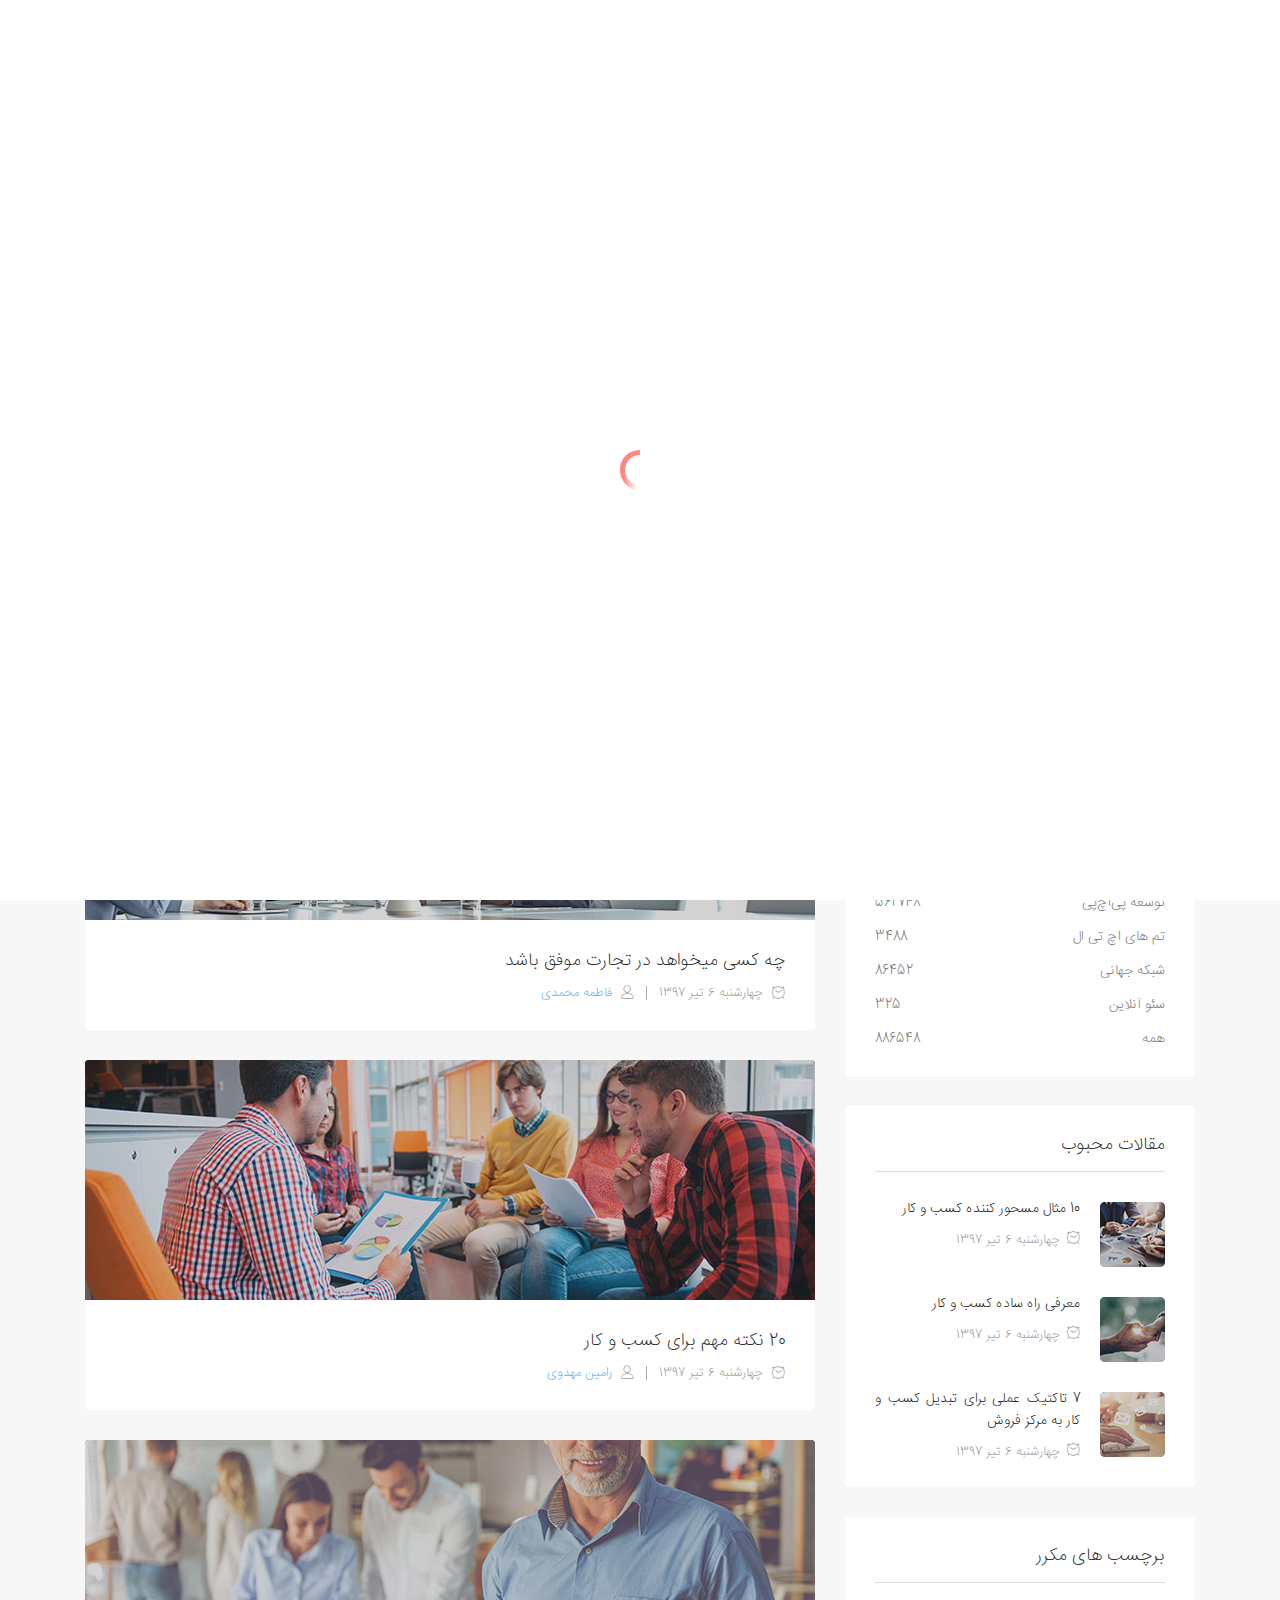
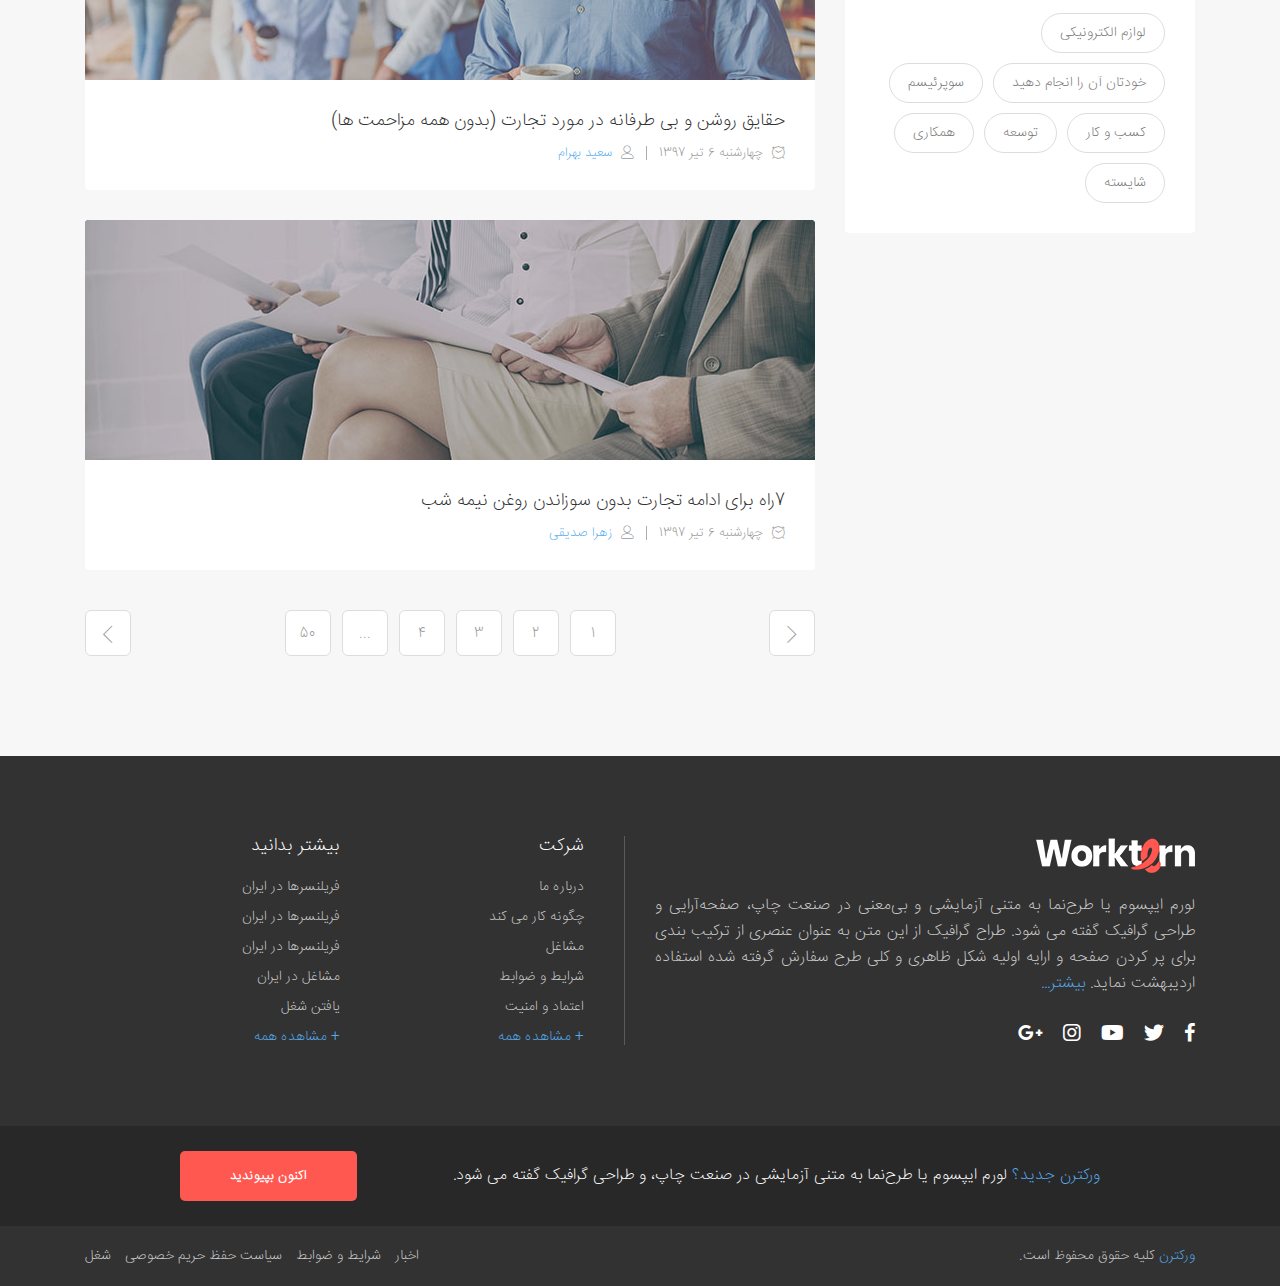
==== commit d3b17d46: "02" ====
--- a/worktern/articleclassic.html
+++ b/worktern/articleclassic.html
@@ -5,7 +5,7 @@
 <!--[if gt IE 8]><!-->	<html class="no-js" lang="" dir="rtl"> <!--<![endif]-->
 
 <!-- Mirrored from amentotech.com/htmls/worktern/articleclassic.html by HTTrack Website Copier/3.x [XR&CO'2014], Fri, 29 Nov 2019 17:59:25 GMT -->
-<head>
+<head> 
 	<meta charset="utf-8">
 	<meta http-equiv="X-UA-Compatible" content="IE=edge">
 	<title>BootStrap HTML5 CSS3 Theme</title>
